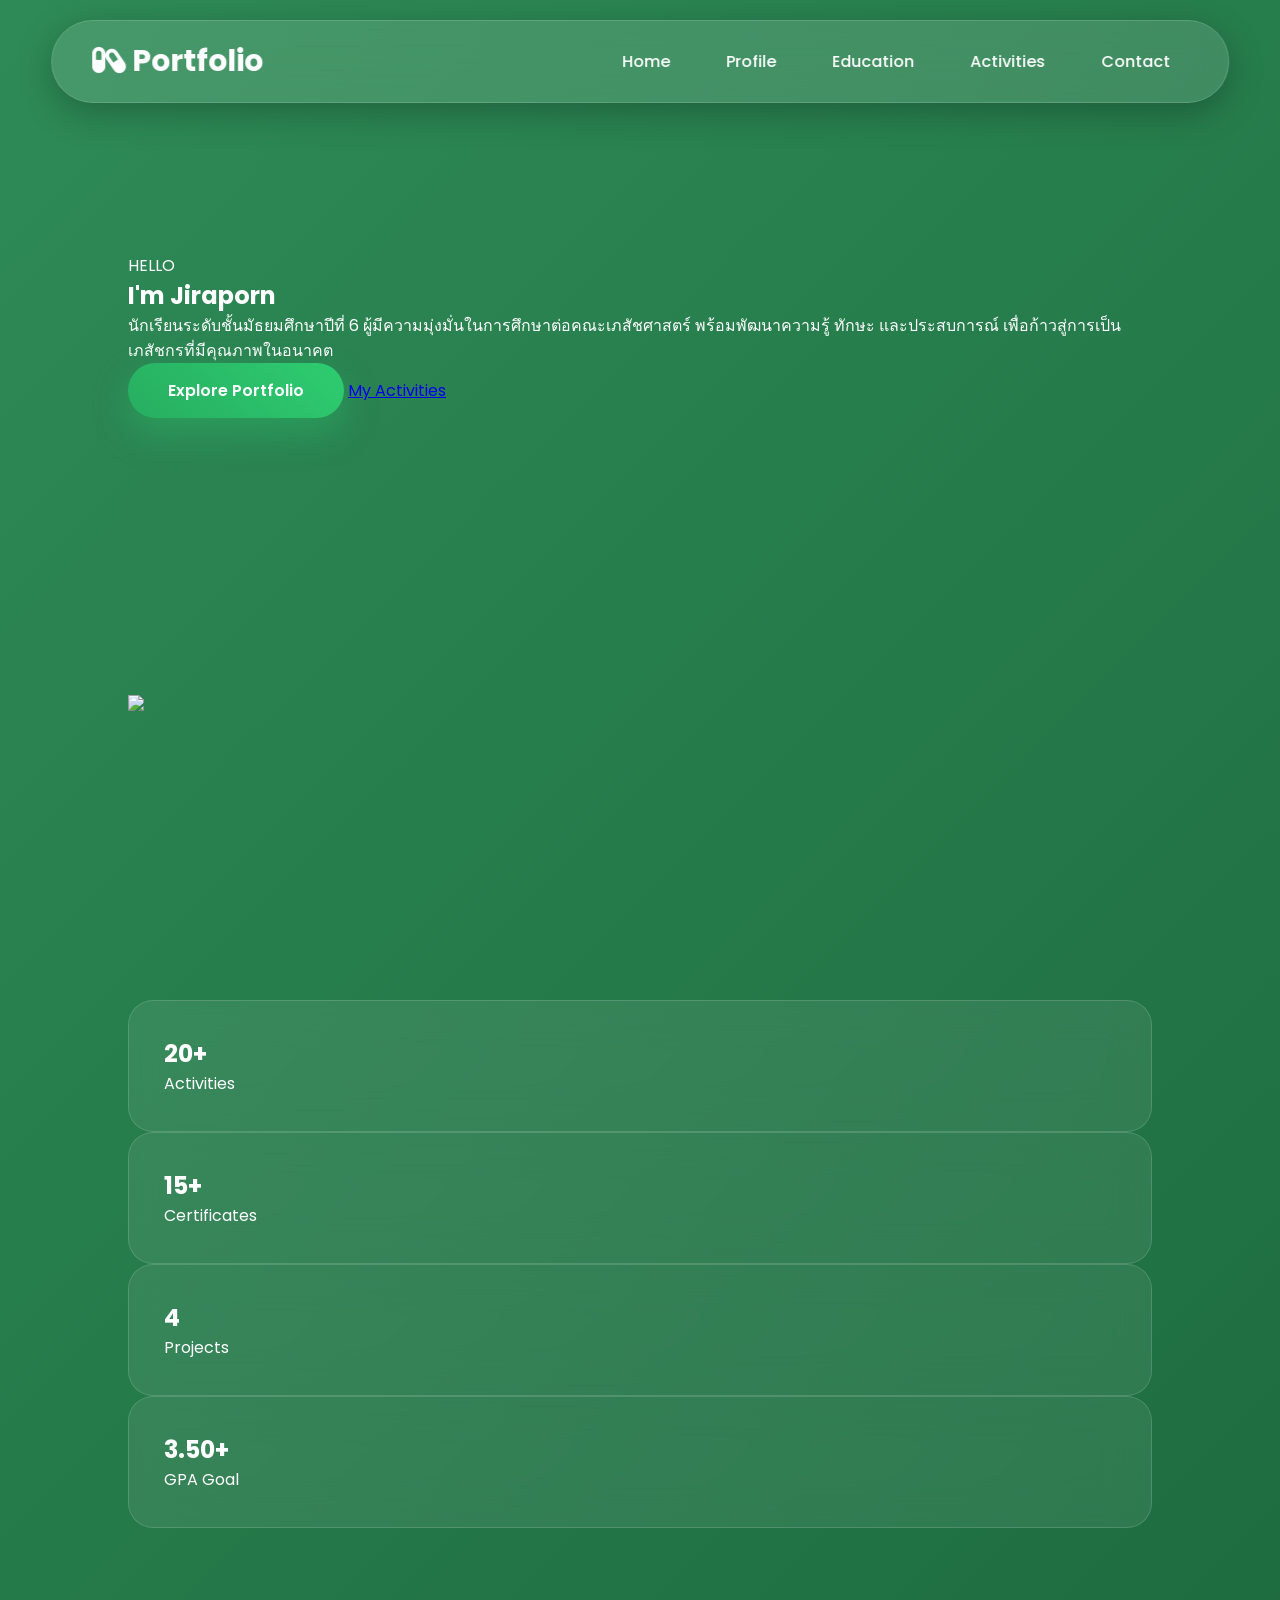
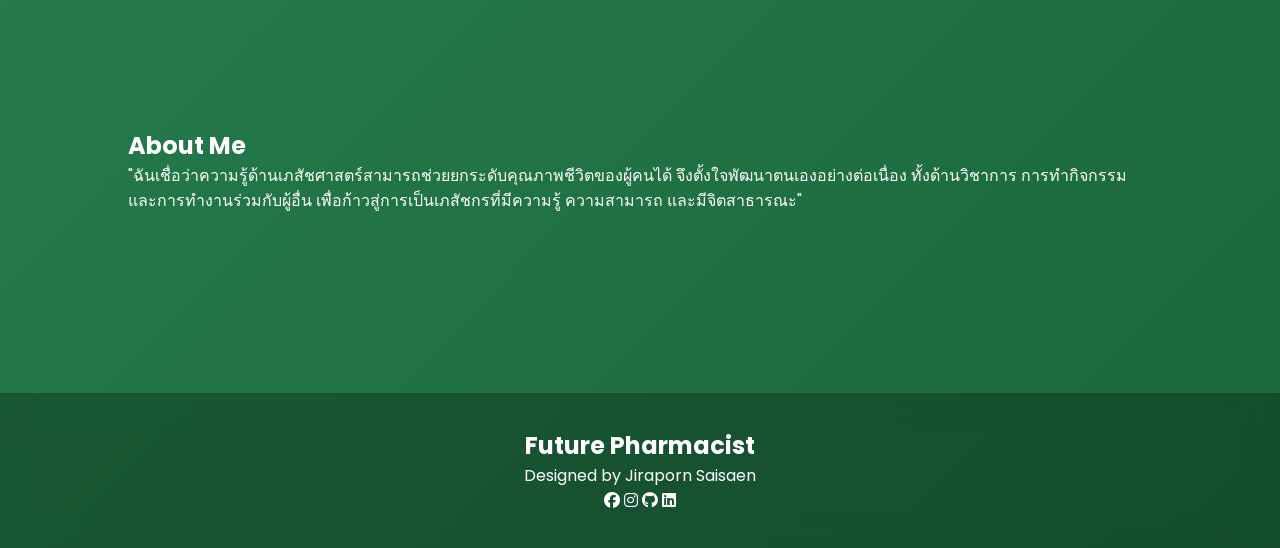
==== index.html @ 2ca47c6d "Update index.html" ====
<!DOCTYPE html>
<html lang="th">
<head>
    <meta charset="UTF-8">
    <meta name="viewport" content="width=device-width, initial-scale=1.0">

    <title>Portfolio | Jiraporn Saisaen</title>

    <!-- Font -->
    <link href="https://fonts.googleapis.com/css2?family=Poppins:wght@300;400;500;600;700;800&family=Prompt:wght@300;400;500;600&display=swap" rel="stylesheet">

    <!-- Icons -->
    <link href="https://cdnjs.cloudflare.com/ajax/libs/font-awesome/6.7.1/css/all.min.css" rel="stylesheet">

    <!-- AOS Animation -->
    <link href="https://unpkg.com/aos@2.3.4/dist/aos.css" rel="stylesheet">

    <!-- CSS -->
    <link rel="stylesheet" href="css/style.css">
    <link rel="stylesheet" href="css/animation.css">
</head>

<body>

<div id="particles"></div>

<!--================ NAVBAR ================-->

<nav>

    <div class="logo">
        <i class="fa-solid fa-capsules"></i>
        Portfolio
    </div>

    <ul>

        <li><a class="active" href="index.html">Home</a></li>

        <li><a href="profile.html">Profile</a></li>

        <li><a href="education.html">Education</a></li>

        <li><a href="activities.html">Activities</a></li>

        <li><a href="contact.html">Contact</a></li>

    </ul>

</nav>


<!--================ HERO ================-->

<section class="hero">

<div class="hero-left" data-aos="fade-right">

<div class="welcome">

HELLO

</div>

<h1>

I'm

<span>Jiraporn</span>

</h1>

<h2 id="typing"></h2>

<p>

นักเรียนระดับชั้นมัธยมศึกษาปีที่ 6

ผู้มีความมุ่งมั่นในการศึกษาต่อคณะเภสัชศาสตร์

พร้อมพัฒนาความรู้ ทักษะ และประสบการณ์

เพื่อก้าวสู่การเป็นเภสัชกรที่มีคุณภาพในอนาคต

</p>

<div class="buttons">

<a href="profile.html" class="btn">

Explore Portfolio

</a>

<a href="activities.html" class="btn-outline">

My Activities

</a>

</div>

</div>


<div class="hero-right" data-aos="zoom-in">

<div class="photo-ring">

<div class="photo">

<img src="img/profile.png">

</div>

</div>

</div>

</section>


<!--================ Statistics ================-->

<section class="stats">

<div class="card">

<h2>20+</h2>

<p>Activities</p>

</div>

<div class="card">

<h2>15+</h2>

<p>Certificates</p>

</div>

<div class="card">

<h2>4</h2>

<p>Projects</p>

</div>

<div class="card">

<h2>3.50+</h2>

<p>GPA Goal</p>

</div>

</section>


<!--================ ABOUT ================-->

<section class="about">

<h2 data-aos="fade-up">

About Me

</h2>

<div class="glass" data-aos="fade-up">

<p>

"ฉันเชื่อว่าความรู้ด้านเภสัชศาสตร์สามารถช่วยยกระดับคุณภาพชีวิตของผู้คนได้

จึงตั้งใจพัฒนาตนเองอย่างต่อเนื่อง ทั้งด้านวิชาการ การทำกิจกรรม

และการทำงานร่วมกับผู้อื่น เพื่อก้าวสู่การเป็นเภสัชกรที่มีความรู้

ความสามารถ และมีจิตสาธารณะ"

</p>

</div>

</section>


<!--================ FOOTER ================-->

<footer>

<h2>

Future Pharmacist

</h2>

<p>

Designed by Jiraporn Saisaen

</p>

<div class="social">

<i class="fab fa-facebook"></i>

<i class="fab fa-instagram"></i>

<i class="fab fa-github"></i>

<i class="fab fa-linkedin"></i>

</div>

</footer>


<script src="https://unpkg.com/aos@2.3.4/dist/aos.js"></script>

<script>

AOS.init();

</script>

<script src="js/script.js"></script>

</body>

</html>
---- css/style.css ----
/* ===================================================
   PORTFOLIO WEBSITE
   Theme : Emerald Green Luxury
   Author : ChatGPT
=================================================== */

/* ================= GOOGLE FONT ================= */

@import url('https://fonts.googleapis.com/css2?family=Poppins:wght@300;400;500;600;700;800&display=swap');

/* ================= RESET ================= */

*{
    margin:0;
    padding:0;
    box-sizing:border-box;
    font-family:'Poppins',sans-serif;
}

html{
    scroll-behavior:smooth;
}

body{
    background:linear-gradient(-45deg,#06281d,#0B3D2E,#145A32,#2E8B57);
    background-size:400% 400%;
    animation:bgMove 15s ease infinite;
    color:white;
    overflow-x:hidden;
    min-height:100vh;
}

@keyframes bgMove{

    0%{background-position:0% 50%;}

    50%{background-position:100% 50%;}

    100%{background-position:0% 50%;}

}

/* ================= NAVBAR ================= */

nav{

position:fixed;

top:20px;

left:50%;

transform:translateX(-50%);

width:92%;

max-width:1250px;

padding:18px 40px;

display:flex;

justify-content:space-between;

align-items:center;

background:rgba(255,255,255,.10);

backdrop-filter:blur(18px);

border-radius:60px;

border:1px solid rgba(255,255,255,.15);

box-shadow:0 10px 35px rgba(0,0,0,.25);

z-index:999;

transition:.4s;

}

.logo{

font-size:30px;

font-weight:700;

color:white;

}

.logo span{

color:#7DCEA0;

}

nav ul{

display:flex;

gap:20px;

}

nav ul li{

list-style:none;

}

nav ul li a{

text-decoration:none;

color:white;

padding:10px 18px;

border-radius:30px;

transition:.35s;

font-weight:500;

}

nav ul li a:hover{

background:#2ECC71;

}

/* ================= HERO ================= */

.hero{

display:flex;

justify-content:space-between;

align-items:center;

padding:150px 10% 80px;

gap:70px;

flex-wrap:wrap;

min-height:100vh;

}

.hero-text{

flex:1;

animation:slideLeft 1s ease;

}

.hero-text h4{

color:#7DCEA0;

letter-spacing:3px;

margin-bottom:15px;

}

.hero-text h1{

font-size:65px;

font-weight:800;

margin-bottom:15px;

}

.hero-text h2{

font-size:32px;

color:#A9DFBF;

margin-bottom:25px;

}

.hero-text p{

font-size:18px;

line-height:1.9;

margin-bottom:35px;

max-width:600px;

}

.hero-image{

flex:1;

display:flex;

justify-content:center;

animation:slideRight 1.2s ease;

}

.hero-image img{

width:400px;

height:400px;

object-fit:cover;

border-radius:50%;

border:8px solid rgba(255,255,255,.2);

box-shadow:

0 0 35px rgba(46,204,113,.35),

0 0 80px rgba(46,204,113,.25);

animation:float 4s ease-in-out infinite;

transition:.5s;

}

.hero-image img:hover{

transform:scale(1.05);

}

/* ================= BUTTON ================= */

.btn{

display:inline-block;

padding:15px 40px;

border-radius:50px;

background:linear-gradient(45deg,#27AE60,#2ECC71);

color:white;

text-decoration:none;

font-weight:600;

transition:.4s;

box-shadow:0 15px 35px rgba(46,204,113,.35);

}

.btn:hover{

transform:translateY(-5px);

}

/* ================= SECTION ================= */

section{

padding:100px 10%;

}

.title{

text-align:center;

font-size:42px;

margin-bottom:60px;

}

/* ================= CARD ================= */

.card{

background:rgba(255,255,255,.08);

backdrop-filter:blur(20px);

border:1px solid rgba(255,255,255,.15);

border-radius:25px;

padding:35px;

transition:.45s;

opacity:0;

transform:translateY(60px);

}

.card.show{

opacity:1;

transform:translateY(0);

}

.card:hover{

transform:translateY(-15px);

box-shadow:

0 20px 40px rgba(0,0,0,.3),

0 0 20px rgba(46,204,113,.25);

}

/* ================= GRID ================= */

.grid{

display:grid;

grid-template-columns:repeat(auto-fit,minmax(280px,1fr));

gap:35px;

}
/* ===================================================
   PROFILE PAGE
=================================================== */

.profile-container{

display:flex;

justify-content:center;

align-items:center;

gap:60px;

flex-wrap:wrap;

}

.profile-image{

flex:1;

display:flex;

justify-content:center;

}

.profile-image img{

width:320px;

height:420px;

object-fit:cover;

border-radius:25px;

border:6px solid rgba(255,255,255,.2);

box-shadow:

0 20px 45px rgba(0,0,0,.35),

0 0 30px rgba(46,204,113,.25);

transition:.5s;

}

.profile-image img:hover{

transform:scale(1.05) rotate(-2deg);

}

.profile-info{

flex:1;

min-width:320px;

}

.profile-info h2{

font-size:42px;

margin-bottom:25px;

color:#A9DFBF;

}

.profile-info p{

font-size:18px;

line-height:2;

margin-bottom:10px;

}


/* ===================================================
   EDUCATION
=================================================== */

.education-section{

padding-top:150px;

}

.timeline{

position:relative;

max-width:900px;

margin:auto;

padding-left:35px;

border-left:4px solid #2ECC71;

}

.timeline-item{

position:relative;

margin-bottom:50px;

}

.timeline-dot{

position:absolute;

left:-47px;

top:20px;

width:24px;

height:24px;

background:#2ECC71;

border-radius:50%;

border:5px solid white;

box-shadow:0 0 20px #2ECC71;

}

.timeline-content{

margin-left:20px;

}

.timeline-content h3{

color:#A9DFBF;

margin-bottom:15px;

font-size:26px;

}

.timeline-content p{

line-height:1.8;

margin-bottom:8px;

}


/* ===================================================
   ACTIVITY
=================================================== */

.gallery{

display:grid;

grid-template-columns:repeat(auto-fit,minmax(300px,1fr));

gap:35px;

}

.activity-card{

background:rgba(255,255,255,.08);

border-radius:25px;

overflow:hidden;

backdrop-filter:blur(20px);

border:1px solid rgba(255,255,255,.15);

transition:.45s;

}

.activity-card:hover{

transform:translateY(-15px);

box-shadow:

0 20px 45px rgba(0,0,0,.3),

0 0 25px rgba(46,204,113,.3);

}

.activity-card img{

width:100%;

height:230px;

object-fit:cover;

transition:.5s;

}

.activity-card:hover img{

transform:scale(1.08);

}

.activity-info{

padding:25px;

}

.activity-info h3{

color:#A9DFBF;

margin-bottom:15px;

}

.activity-info p{

line-height:1.8;

}


/* ===================================================
   CONTACT
=================================================== */

.contact-grid{

display:grid;

grid-template-columns:repeat(auto-fit,minmax(250px,1fr));

gap:35px;

}

.contact-card{

background:rgba(255,255,255,.08);

backdrop-filter:blur(20px);

padding:40px;

border-radius:25px;

text-align:center;

border:1px solid rgba(255,255,255,.15);

transition:.45s;

}

.contact-card:hover{

transform:translateY(-12px);

box-shadow:

0 20px 45px rgba(0,0,0,.35),

0 0 25px rgba(46,204,113,.25);

}

.contact-card i{

font-size:60px;

margin-bottom:20px;

color:#7DCEA0;

}

.contact-card h3{

margin-bottom:15px;

}

.contact-card p{

margin-bottom:15px;

}

.contact-card a{

display:inline-block;

padding:10px 22px;

background:#2ECC71;

border-radius:30px;

text-decoration:none;

color:white;

transition:.3s;

}

.contact-card a:hover{

background:#58D68D;

}


/* ===================================================
   FOOTER
=================================================== */

footer{

margin-top:80px;

padding:35px;

text-align:center;

background:rgba(0,0,0,.25);

backdrop-filter:blur(15px);

}

footer h3{

margin-bottom:10px;

color:#A9DFBF;

}


/* ===================================================
   ANIMATION
=================================================== */

@keyframes float{

0%{

transform:translateY(0);

}

50%{

transform:translateY(-15px);

}

100%{

transform:translateY(0);

}

}

@keyframes slideLeft{

from{

opacity:0;

transform:translateX(-80px);

}

to{

opacity:1;

transform:translateX(0);

}

}

@keyframes slideRight{

from{

opacity:0;

transform:translateX(80px);

}

to{

opacity:1;

transform:translateX(0);

}

}


/* ===================================================
   RESPONSIVE
=================================================== */

@media(max-width:900px){

nav{

padding:15px 20px;

}

nav ul{

gap:10px;

}

.hero{

flex-direction:column-reverse;

text-align:center;

}

.hero-text h1{

font-size:46px;

}

.hero-text h2{

font-size:26px;

}

.hero-image img{

width:280px;

height:280px;

}

.profile-container{

flex-direction:column;

text-align:center;

}

.profile-image img{

width:260px;

height:340px;

}

.title{

font-size:34px;

}

}

@media(max-width:600px){

nav{

flex-direction:column;

gap:15px;

padding:20px;

}

nav ul{

flex-wrap:wrap;

justify-content:center;

}

.hero{

padding-top:180px;

}

.hero-text h1{

font-size:36px;

}

.hero-text p{

font-size:16px;

}

.btn{

padding:13px 30px;

}

}
/*=========================
Back To Top
=========================*/

#topBtn{

position:fixed;

bottom:30px;

right:30px;

width:55px;

height:55px;

border:none;

border-radius:50%;

background:#2ECC71;

color:white;

font-size:22px;

cursor:pointer;

display:none;

box-shadow:0 10px 30px rgba(46,204,113,.4);

transition:.4s;

z-index:999;

}

#topBtn:hover{

transform:translateY(-5px);

background:#58D68D;

}
---- css/animation.css ----

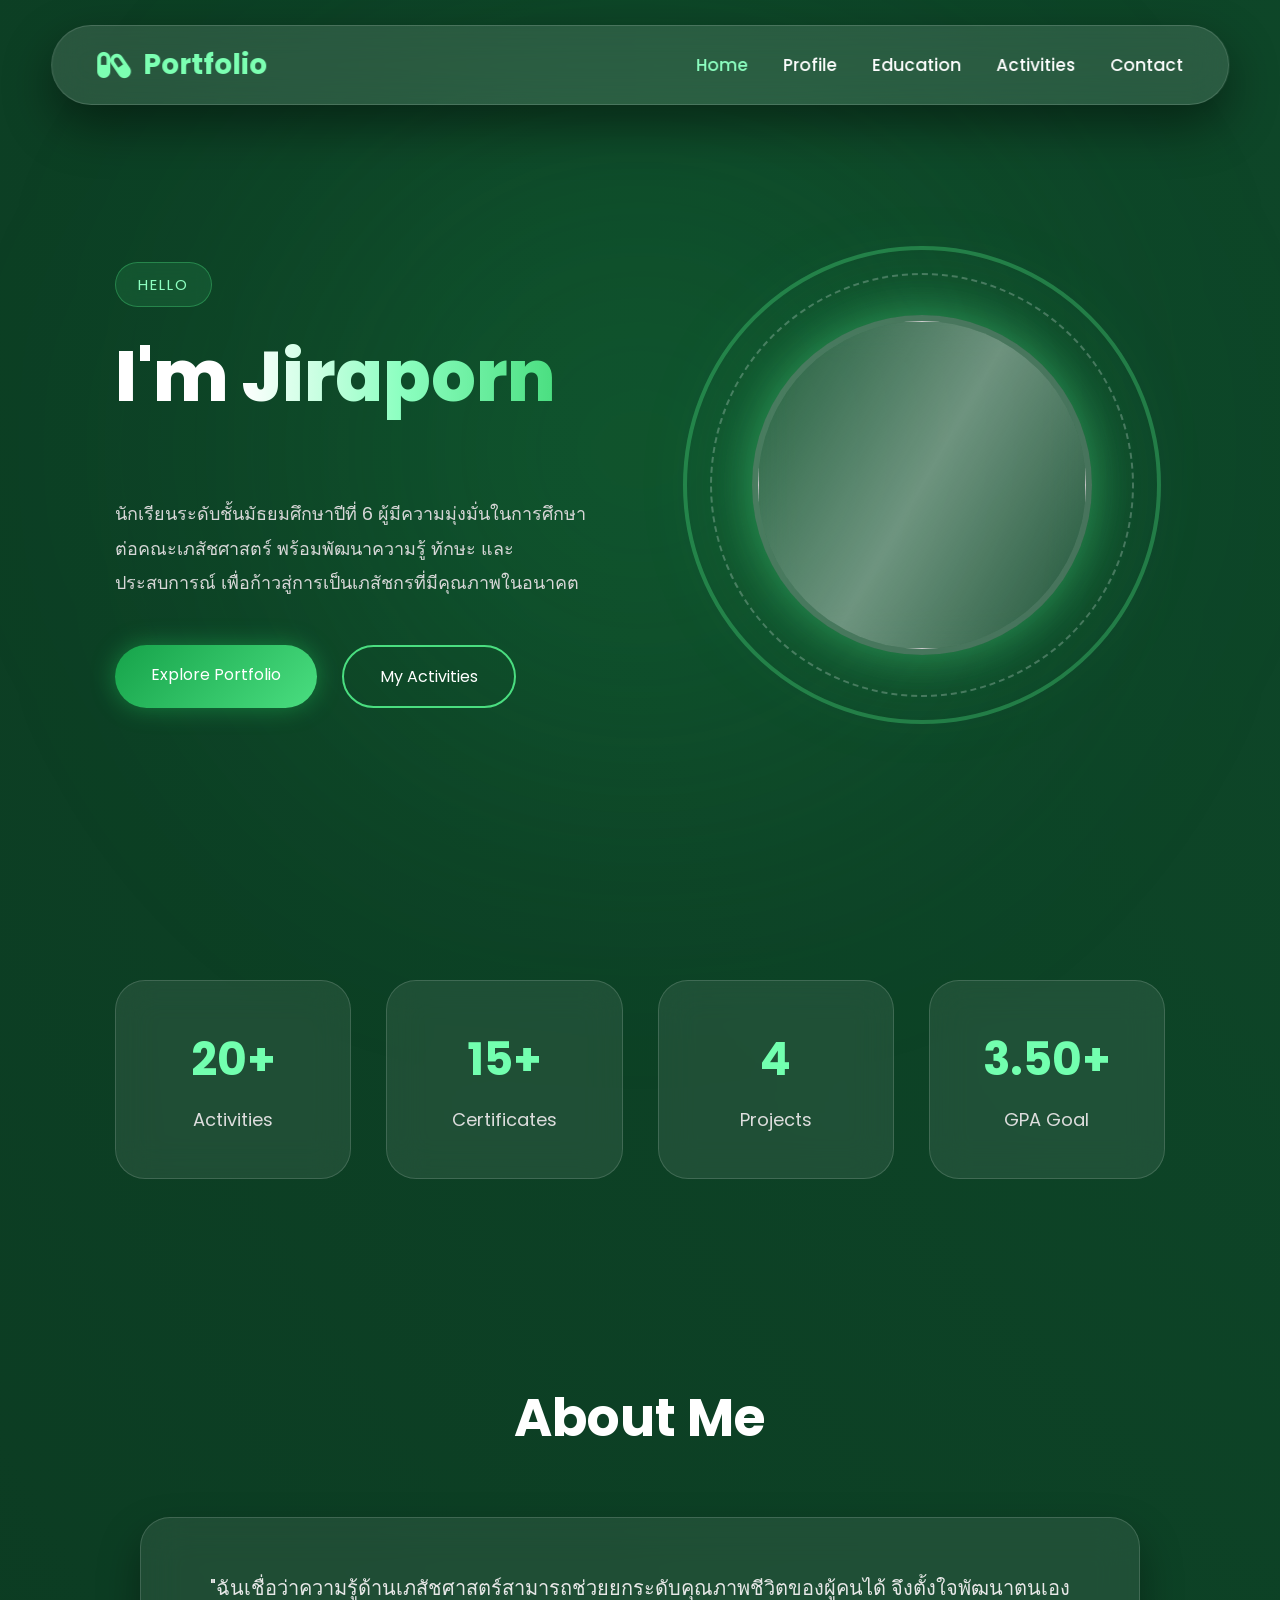
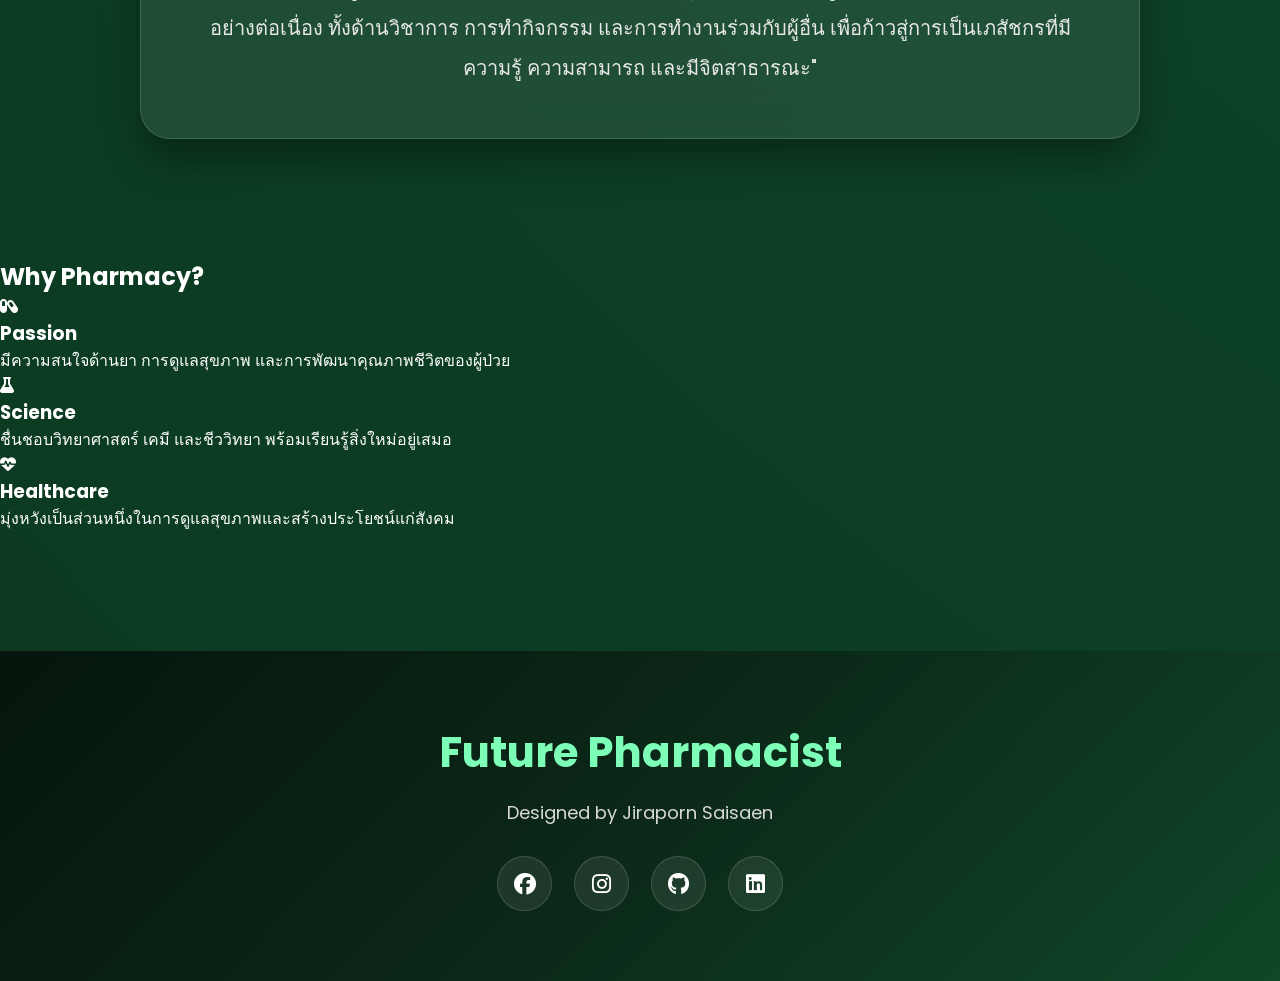
==== commit 659dce9f: "Update index.html" ====
--- a/index.html
+++ b/index.html
@@ -186,7 +186,55 @@
 </div>
 
 </section>
-
+<!--================ WHY PHARMACY ================-->
+
+<section class="pharmacy">
+
+    <h2 data-aos="fade-up">
+        Why Pharmacy?
+    </h2>
+
+    <div class="pharmacy-grid">
+
+        <div class="pharmacy-card" data-aos="fade-up">
+
+            <i class="fa-solid fa-capsules"></i>
+
+            <h3>Passion</h3>
+
+            <p>
+                มีความสนใจด้านยา การดูแลสุขภาพ และการพัฒนาคุณภาพชีวิตของผู้ป่วย
+            </p>
+
+        </div>
+
+        <div class="pharmacy-card" data-aos="fade-up" data-aos-delay="150">
+
+            <i class="fa-solid fa-flask"></i>
+
+            <h3>Science</h3>
+
+            <p>
+                ชื่นชอบวิทยาศาสตร์ เคมี และชีววิทยา พร้อมเรียนรู้สิ่งใหม่อยู่เสมอ
+            </p>
+
+        </div>
+
+        <div class="pharmacy-card" data-aos="fade-up" data-aos-delay="300">
+
+            <i class="fa-solid fa-heart-pulse"></i>
+
+            <h3>Healthcare</h3>
+
+            <p>
+                มุ่งหวังเป็นส่วนหนึ่งในการดูแลสุขภาพและสร้างประโยชน์แก่สังคม
+            </p>
+
+        </div>
+
+    </div>
+
+</section>
 
 <!--================ FOOTER ================-->
 
--- a/css/style.css
+++ b/css/style.css
@@ -1,937 +1,978 @@
-/* ===================================================
-   PORTFOLIO WEBSITE
-   Theme : Emerald Green Luxury
-   Author : ChatGPT
-=================================================== */
-
-/* ================= GOOGLE FONT ================= */
-
-@import url('https://fonts.googleapis.com/css2?family=Poppins:wght@300;400;500;600;700;800&display=swap');
-
-/* ================= RESET ================= */
+/* ==========================
+   FUTURE PHARMACIST PORTFOLIO
+   Author : Jiraporn Saisaen
+   ========================== */
+
+:root{
+
+    --primary:#16a34a;
+    --secondary:#22c55e;
+    --light:#4ade80;
+    --mint:#bbf7d0;
+
+    --dark:#04130b;
+    --dark2:#071b10;
+    --dark3:#0d2b18;
+
+    --white:#ffffff;
+    --glass:rgba(255,255,255,.08);
+    --border:rgba(255,255,255,.15);
+
+    --shadow:0 20px 50px rgba(0,0,0,.45);
+
+    --gradient:
+    linear-gradient(
+        135deg,
+        #0b3d21,
+        #16a34a,
+        #22c55e,
+        #4ade80
+    );
+
+}
+
+/* ==========================
+ RESET
+========================== */
 
 *{
+
     margin:0;
     padding:0;
     box-sizing:border-box;
+
+}
+
+html{
+
+    scroll-behavior:smooth;
+
+}
+
+body{
+
     font-family:'Poppins',sans-serif;
-}
-
-html{
-    scroll-behavior:smooth;
-}
-
-body{
-    background:linear-gradient(-45deg,#06281d,#0B3D2E,#145A32,#2E8B57);
-    background-size:400% 400%;
-    animation:bgMove 15s ease infinite;
+
+    background:
+    radial-gradient(circle at top,#0f4d2c,#04130b);
+
     color:white;
+
     overflow-x:hidden;
+
+}
+
+/* ==========================
+ Scrollbar
+========================== */
+
+::-webkit-scrollbar{
+
+    width:12px;
+
+}
+
+::-webkit-scrollbar-track{
+
+    background:#07120d;
+
+}
+
+::-webkit-scrollbar-thumb{
+
+    background:linear-gradient(
+    var(--primary),
+    var(--light));
+
+    border-radius:50px;
+
+}
+
+/* ==========================
+ Background Animation
+========================== */
+
+body::before{
+
+content:"";
+
+position:fixed;
+
+width:100%;
+
+height:100%;
+
+left:0;
+
+top:0;
+
+background:
+
+radial-gradient(
+circle,
+rgba(34,197,94,.18),
+transparent 70%);
+
+filter:blur(120px);
+
+animation:moveBackground 18s linear infinite;
+
+z-index:-5;
+
+}
+
+@keyframes moveBackground{
+
+0%{
+
+transform:translate(-10%,-10%);
+
+}
+
+50%{
+
+transform:translate(12%,8%);
+
+}
+
+100%{
+
+transform:translate(-10%,-10%);
+
+}
+
+}
+
+/* ==========================
+ Navbar
+========================== */
+
+nav{
+
+position:fixed;
+
+top:25px;
+
+left:50%;
+
+transform:translateX(-50%);
+
+width:92%;
+
+padding:18px 45px;
+
+display:flex;
+
+justify-content:space-between;
+
+align-items:center;
+
+background:rgba(255,255,255,.08);
+
+backdrop-filter:blur(18px);
+
+border:1px solid rgba(255,255,255,.15);
+
+border-radius:60px;
+
+z-index:999;
+
+box-shadow:var(--shadow);
+
+}
+
+.logo{
+
+font-size:28px;
+
+font-weight:700;
+
+color:#7CFFB2;
+
+display:flex;
+
+align-items:center;
+
+gap:12px;
+
+}
+
+.logo i{
+
+font-size:30px;
+
+animation:pulse 3s infinite;
+
+}
+
+nav ul{
+
+display:flex;
+
+list-style:none;
+
+gap:35px;
+
+}
+
+nav ul li a{
+
+color:white;
+
+text-decoration:none;
+
+font-size:17px;
+
+font-weight:500;
+
+transition:.35s;
+
+position:relative;
+
+}
+
+nav ul li a:hover{
+
+color:#72ffaf;
+
+}
+
+nav ul li a::after{
+
+content:"";
+
+position:absolute;
+
+bottom:-8px;
+
+left:0;
+
+height:3px;
+
+width:0;
+
+background:#55ff9a;
+
+transition:.4s;
+
+border-radius:20px;
+
+}
+
+nav ul li a:hover::after{
+
+width:100%;
+
+}
+
+.active{
+
+color:#8dffc1 !important;
+
+}
+/*=========================================
+    HERO SECTION
+=========================================*/
+
+.hero{
+
     min-height:100vh;
-}
-
-@keyframes bgMove{
-
-    0%{background-position:0% 50%;}
-
-    50%{background-position:100% 50%;}
-
-    100%{background-position:0% 50%;}
-
-}
-
-/* ================= NAVBAR ================= */
+
+    display:flex;
+
+    justify-content:space-between;
+
+    align-items:center;
+
+    padding:170px 9% 100px;
+
+    gap:80px;
+
+}
+
+/*---------------- LEFT ----------------*/
+
+.hero-left{
+
+    flex:1;
+
+}
+
+.welcome{
+
+    display:inline-block;
+
+    padding:10px 22px;
+
+    background:rgba(74,222,128,.12);
+
+    border:1px solid rgba(74,222,128,.35);
+
+    border-radius:50px;
+
+    color:#8dffc1;
+
+    font-size:15px;
+
+    letter-spacing:2px;
+
+    margin-bottom:30px;
+
+    backdrop-filter:blur(10px);
+
+}
+
+.hero-left h1{
+
+    font-size:70px;
+
+    line-height:1.15;
+
+    margin-bottom:10px;
+
+    font-weight:800;
+
+}
+
+.hero-left h1 span{
+
+    background:linear-gradient(
+        90deg,
+        #ffffff,
+        #8dffc1,
+        #4ade80
+    );
+
+    -webkit-background-clip:text;
+    -webkit-text-fill-color:transparent;
+
+}
+
+.hero-left h2{
+
+    color:#72ffaf;
+
+    font-size:32px;
+
+    height:45px;
+
+    margin-bottom:25px;
+
+}
+
+.hero-left p{
+
+    font-size:18px;
+
+    color:#d7d7d7;
+
+    line-height:1.9;
+
+    max-width:650px;
+
+}
+
+/*---------------- BUTTON ----------------*/
+
+.buttons{
+
+    margin-top:45px;
+
+    display:flex;
+
+    gap:25px;
+
+    flex-wrap:wrap;
+
+}
+
+.btn{
+
+    padding:17px 36px;
+
+    text-decoration:none;
+
+    color:white;
+
+    border-radius:50px;
+
+    background:linear-gradient(
+        135deg,
+        #16a34a,
+        #4ade80
+    );
+
+    transition:.35s;
+
+    box-shadow:
+    0 0 25px rgba(34,197,94,.45);
+
+}
+
+.btn:hover{
+
+    transform:translateY(-6px);
+
+    box-shadow:
+    0 0 45px rgba(74,222,128,.75);
+
+}
+
+.btn-outline{
+
+    padding:17px 36px;
+
+    text-decoration:none;
+
+    color:white;
+
+    border:2px solid #4ade80;
+
+    border-radius:50px;
+
+    transition:.35s;
+
+}
+
+.btn-outline:hover{
+
+    background:#16a34a;
+
+    box-shadow:
+    0 0 35px rgba(34,197,94,.55);
+
+}
+
+/*---------------- RIGHT ----------------*/
+
+.hero-right{
+
+    flex:1;
+
+    display:flex;
+
+    justify-content:center;
+
+    align-items:center;
+
+}
+.photo-ring{
+
+    width:470px;
+
+    height:470px;
+
+    border-radius:50%;
+
+    display:flex;
+
+    justify-content:center;
+
+    align-items:center;
+
+    position:relative;
+
+}
+
+/* วงนอก */
+
+.photo-ring::before{
+
+content:"";
+
+position:absolute;
+
+width:100%;
+
+height:100%;
+
+border-radius:50%;
+
+border:4px solid rgba(74,222,128,.35);
+
+animation:rotateRing 16s linear infinite;
+
+}
+
+/* วงกลาง */
+
+.photo-ring::after{
+
+content:"";
+
+position:absolute;
+
+width:420px;
+
+height:420px;
+
+border-radius:50%;
+
+border:2px dashed rgba(255,255,255,.25);
+
+animation:rotateReverse 10s linear infinite;
+
+}
+
+.photo{
+
+width:340px;
+
+height:340px;
+
+border-radius:50%;
+
+overflow:hidden;
+
+background:rgba(255,255,255,.08);
+
+backdrop-filter:blur(20px);
+
+border:6px solid rgba(255,255,255,.18);
+
+box-shadow:
+
+0 0 45px rgba(74,222,128,.45),
+
+0 0 120px rgba(74,222,128,.20);
+
+z-index:10;
+
+}
+
+.photo img{
+
+width:100%;
+
+height:100%;
+
+object-fit:cover;
+
+}
+.photo::before{
+
+content:"";
+
+position:absolute;
+
+width:100%;
+
+height:100%;
+
+background:
+
+linear-gradient(
+
+120deg,
+
+transparent,
+
+rgba(255,255,255,.35),
+
+transparent
+
+);
+
+animation:shine 5s infinite;
+
+}
+
+/*=========================================
+Statistics
+=========================================*/
+
+.stats{
+
+display:grid;
+
+grid-template-columns:repeat(4,1fr);
+
+gap:35px;
+
+padding:80px 9%;
+
+}
+
+.card{
+
+background:rgba(255,255,255,.08);
+
+border:1px solid rgba(255,255,255,.15);
+
+backdrop-filter:blur(18px);
+
+padding:45px;
+
+border-radius:30px;
+
+text-align:center;
+
+transition:.45s;
+
+cursor:pointer;
+
+}
+
+.card:hover{
+
+transform:
+
+translateY(-15px)
+
+scale(1.04);
+
+box-shadow:
+
+0 0 45px rgba(74,222,128,.4);
+
+}
+
+.card h2{
+
+font-size:45px;
+
+color:#72ffaf;
+
+margin-bottom:12px;
+
+}
+
+.card p{
+
+font-size:18px;
+
+color:#ddd;
+
+}
+/*=========================================
+ABOUT SECTION
+=========================================*/
+
+.about{
+
+    padding:120px 9%;
+
+}
+
+.about h2{
+
+    text-align:center;
+
+    font-size:52px;
+
+    margin-bottom:60px;
+
+    font-weight:700;
+
+    color:#ffffff;
+
+}
+
+.glass{
+
+    max-width:1000px;
+
+    margin:auto;
+
+    padding:50px;
+
+    border-radius:30px;
+
+    background:rgba(255,255,255,.08);
+
+    backdrop-filter:blur(20px);
+
+    border:1px solid rgba(255,255,255,.15);
+
+    box-shadow:0 20px 40px rgba(0,0,0,.35);
+
+    transition:.4s;
+
+}
+
+.glass:hover{
+
+    transform:translateY(-8px);
+
+    box-shadow:0 0 40px rgba(74,222,128,.35);
+
+}
+
+.glass p{
+
+    font-size:20px;
+
+    line-height:2;
+
+    color:#e8e8e8;
+
+    text-align:center;
+
+}
+
+/*=========================================
+FOOTER
+=========================================*/
+
+footer{
+
+    margin-top:120px;
+
+    padding:70px 9%;
+
+    background:linear-gradient(
+
+    135deg,
+
+    #06150d,
+
+    #0b2818,
+
+    #0f4728
+
+    );
+
+    text-align:center;
+
+}
+
+footer h2{
+
+    font-size:42px;
+
+    margin-bottom:15px;
+
+    color:#7dffb7;
+
+}
+
+footer p{
+
+    color:#d8d8d8;
+
+    margin-bottom:30px;
+
+    font-size:18px;
+
+}
+
+.social{
+
+    display:flex;
+
+    justify-content:center;
+
+    gap:22px;
+
+}
+
+.social i{
+
+    width:55px;
+
+    height:55px;
+
+    display:flex;
+
+    justify-content:center;
+
+    align-items:center;
+
+    border-radius:50%;
+
+    background:rgba(255,255,255,.08);
+
+    border:1px solid rgba(255,255,255,.15);
+
+    font-size:22px;
+
+    cursor:pointer;
+
+    transition:.35s;
+
+}
+
+.social i:hover{
+
+    transform:translateY(-8px);
+
+    background:#16a34a;
+
+    box-shadow:0 0 30px rgba(74,222,128,.6);
+
+}
+
+/*=========================================
+ANIMATIONS
+=========================================*/
+
+@keyframes rotateRing{
+
+    from{
+
+        transform:rotate(0deg);
+
+    }
+
+    to{
+
+        transform:rotate(360deg);
+
+    }
+
+}
+
+@keyframes rotateReverse{
+
+    from{
+
+        transform:rotate(360deg);
+
+    }
+
+    to{
+
+        transform:rotate(0deg);
+
+    }
+
+}
+
+@keyframes pulse{
+
+    0%{
+
+        transform:scale(1);
+
+    }
+
+    50%{
+
+        transform:scale(1.15);
+
+    }
+
+    100%{
+
+        transform:scale(1);
+
+    }
+
+}
+
+@keyframes shine{
+
+    0%{
+
+        transform:translateX(-120%);
+
+    }
+
+    100%{
+
+        transform:translateX(220%);
+
+    }
+
+}
+/*=========================================
+RESPONSIVE
+=========================================*/
+
+@media(max-width:1100px){
+
+.hero{
+
+    flex-direction:column-reverse;
+
+    text-align:center;
+
+}
+
+.hero-left p{
+
+    margin:auto;
+
+}
+
+.buttons{
+
+    justify-content:center;
+
+}
+
+.stats{
+
+    grid-template-columns:repeat(2,1fr);
+
+}
+
+}
+
+@media(max-width:768px){
 
 nav{
 
-position:fixed;
-
-top:20px;
-
-left:50%;
-
-transform:translateX(-50%);
-
-width:92%;
-
-max-width:1250px;
-
-padding:18px 40px;
-
-display:flex;
-
-justify-content:space-between;
-
-align-items:center;
-
-background:rgba(255,255,255,.10);
-
-backdrop-filter:blur(18px);
-
-border-radius:60px;
-
-border:1px solid rgba(255,255,255,.15);
-
-box-shadow:0 10px 35px rgba(0,0,0,.25);
-
-z-index:999;
-
-transition:.4s;
-
-}
-
-.logo{
-
-font-size:30px;
-
-font-weight:700;
-
-color:white;
-
-}
-
-.logo span{
-
-color:#7DCEA0;
+    padding:15px 20px;
 
 }
 
 nav ul{
 
-display:flex;
-
-gap:20px;
-
-}
-
-nav ul li{
-
-list-style:none;
+    gap:18px;
 
 }
 
 nav ul li a{
 
-text-decoration:none;
-
-color:white;
-
-padding:10px 18px;
-
-border-radius:30px;
-
-transition:.35s;
-
-font-weight:500;
-
-}
-
-nav ul li a:hover{
-
-background:#2ECC71;
-
-}
-
-/* ================= HERO ================= */
-
-.hero{
-
-display:flex;
-
-justify-content:space-between;
-
-align-items:center;
-
-padding:150px 10% 80px;
-
-gap:70px;
-
-flex-wrap:wrap;
-
-min-height:100vh;
-
-}
-
-.hero-text{
-
-flex:1;
-
-animation:slideLeft 1s ease;
-
-}
-
-.hero-text h4{
-
-color:#7DCEA0;
-
-letter-spacing:3px;
-
-margin-bottom:15px;
-
-}
-
-.hero-text h1{
-
-font-size:65px;
-
-font-weight:800;
-
-margin-bottom:15px;
-
-}
-
-.hero-text h2{
-
-font-size:32px;
-
-color:#A9DFBF;
-
-margin-bottom:25px;
-
-}
-
-.hero-text p{
-
-font-size:18px;
-
-line-height:1.9;
-
-margin-bottom:35px;
-
-max-width:600px;
-
-}
-
-.hero-image{
-
-flex:1;
-
-display:flex;
-
-justify-content:center;
-
-animation:slideRight 1.2s ease;
-
-}
-
-.hero-image img{
-
-width:400px;
-
-height:400px;
-
-object-fit:cover;
-
-border-radius:50%;
-
-border:8px solid rgba(255,255,255,.2);
-
-box-shadow:
-
-0 0 35px rgba(46,204,113,.35),
-
-0 0 80px rgba(46,204,113,.25);
-
-animation:float 4s ease-in-out infinite;
-
-transition:.5s;
-
-}
-
-.hero-image img:hover{
-
-transform:scale(1.05);
-
-}
-
-/* ================= BUTTON ================= */
-
-.btn{
-
-display:inline-block;
-
-padding:15px 40px;
-
-border-radius:50px;
-
-background:linear-gradient(45deg,#27AE60,#2ECC71);
-
-color:white;
-
-text-decoration:none;
-
-font-weight:600;
-
-transition:.4s;
-
-box-shadow:0 15px 35px rgba(46,204,113,.35);
-
-}
-
-.btn:hover{
-
-transform:translateY(-5px);
-
-}
-
-/* ================= SECTION ================= */
-
-section{
-
-padding:100px 10%;
-
-}
-
-.title{
-
-text-align:center;
-
-font-size:42px;
-
-margin-bottom:60px;
-
-}
-
-/* ================= CARD ================= */
-
-.card{
-
-background:rgba(255,255,255,.08);
-
-backdrop-filter:blur(20px);
-
-border:1px solid rgba(255,255,255,.15);
-
-border-radius:25px;
-
-padding:35px;
-
-transition:.45s;
-
-opacity:0;
-
-transform:translateY(60px);
-
-}
-
-.card.show{
-
-opacity:1;
-
-transform:translateY(0);
-
-}
-
-.card:hover{
-
-transform:translateY(-15px);
-
-box-shadow:
-
-0 20px 40px rgba(0,0,0,.3),
-
-0 0 20px rgba(46,204,113,.25);
-
-}
-
-/* ================= GRID ================= */
-
-.grid{
-
-display:grid;
-
-grid-template-columns:repeat(auto-fit,minmax(280px,1fr));
-
-gap:35px;
-
-}
-/* ===================================================
-   PROFILE PAGE
-=================================================== */
-
-.profile-container{
-
-display:flex;
-
-justify-content:center;
-
-align-items:center;
-
-gap:60px;
-
-flex-wrap:wrap;
-
-}
-
-.profile-image{
-
-flex:1;
-
-display:flex;
-
-justify-content:center;
-
-}
-
-.profile-image img{
-
-width:320px;
-
-height:420px;
-
-object-fit:cover;
-
-border-radius:25px;
-
-border:6px solid rgba(255,255,255,.2);
-
-box-shadow:
-
-0 20px 45px rgba(0,0,0,.35),
-
-0 0 30px rgba(46,204,113,.25);
-
-transition:.5s;
-
-}
-
-.profile-image img:hover{
-
-transform:scale(1.05) rotate(-2deg);
-
-}
-
-.profile-info{
-
-flex:1;
-
-min-width:320px;
-
-}
-
-.profile-info h2{
-
-font-size:42px;
-
-margin-bottom:25px;
-
-color:#A9DFBF;
-
-}
-
-.profile-info p{
-
-font-size:18px;
-
-line-height:2;
-
-margin-bottom:10px;
-
-}
-
-
-/* ===================================================
-   EDUCATION
-=================================================== */
-
-.education-section{
-
-padding-top:150px;
-
-}
-
-.timeline{
-
-position:relative;
-
-max-width:900px;
-
-margin:auto;
-
-padding-left:35px;
-
-border-left:4px solid #2ECC71;
-
-}
-
-.timeline-item{
-
-position:relative;
-
-margin-bottom:50px;
-
-}
-
-.timeline-dot{
-
-position:absolute;
-
-left:-47px;
-
-top:20px;
-
-width:24px;
-
-height:24px;
-
-background:#2ECC71;
-
-border-radius:50%;
-
-border:5px solid white;
-
-box-shadow:0 0 20px #2ECC71;
-
-}
-
-.timeline-content{
-
-margin-left:20px;
-
-}
-
-.timeline-content h3{
-
-color:#A9DFBF;
-
-margin-bottom:15px;
-
-font-size:26px;
-
-}
-
-.timeline-content p{
-
-line-height:1.8;
-
-margin-bottom:8px;
-
-}
-
-
-/* ===================================================
-   ACTIVITY
-=================================================== */
-
-.gallery{
-
-display:grid;
-
-grid-template-columns:repeat(auto-fit,minmax(300px,1fr));
-
-gap:35px;
-
-}
-
-.activity-card{
-
-background:rgba(255,255,255,.08);
-
-border-radius:25px;
-
-overflow:hidden;
-
-backdrop-filter:blur(20px);
-
-border:1px solid rgba(255,255,255,.15);
-
-transition:.45s;
-
-}
-
-.activity-card:hover{
-
-transform:translateY(-15px);
-
-box-shadow:
-
-0 20px 45px rgba(0,0,0,.3),
-
-0 0 25px rgba(46,204,113,.3);
-
-}
-
-.activity-card img{
-
-width:100%;
-
-height:230px;
-
-object-fit:cover;
-
-transition:.5s;
-
-}
-
-.activity-card:hover img{
-
-transform:scale(1.08);
-
-}
-
-.activity-info{
-
-padding:25px;
-
-}
-
-.activity-info h3{
-
-color:#A9DFBF;
-
-margin-bottom:15px;
-
-}
-
-.activity-info p{
-
-line-height:1.8;
-
-}
-
-
-/* ===================================================
-   CONTACT
-=================================================== */
-
-.contact-grid{
-
-display:grid;
-
-grid-template-columns:repeat(auto-fit,minmax(250px,1fr));
-
-gap:35px;
-
-}
-
-.contact-card{
-
-background:rgba(255,255,255,.08);
-
-backdrop-filter:blur(20px);
-
-padding:40px;
-
-border-radius:25px;
-
-text-align:center;
-
-border:1px solid rgba(255,255,255,.15);
-
-transition:.45s;
-
-}
-
-.contact-card:hover{
-
-transform:translateY(-12px);
-
-box-shadow:
-
-0 20px 45px rgba(0,0,0,.35),
-
-0 0 25px rgba(46,204,113,.25);
-
-}
-
-.contact-card i{
-
-font-size:60px;
-
-margin-bottom:20px;
-
-color:#7DCEA0;
-
-}
-
-.contact-card h3{
-
-margin-bottom:15px;
-
-}
-
-.contact-card p{
-
-margin-bottom:15px;
-
-}
-
-.contact-card a{
-
-display:inline-block;
-
-padding:10px 22px;
-
-background:#2ECC71;
-
-border-radius:30px;
-
-text-decoration:none;
-
-color:white;
-
-transition:.3s;
-
-}
-
-.contact-card a:hover{
-
-background:#58D68D;
-
-}
-
-
-/* ===================================================
-   FOOTER
-=================================================== */
-
-footer{
-
-margin-top:80px;
-
-padding:35px;
-
-text-align:center;
-
-background:rgba(0,0,0,.25);
-
-backdrop-filter:blur(15px);
-
-}
-
-footer h3{
-
-margin-bottom:10px;
-
-color:#A9DFBF;
-
-}
-
-
-/* ===================================================
-   ANIMATION
-=================================================== */
-
-@keyframes float{
-
-0%{
-
-transform:translateY(0);
-
-}
-
-50%{
-
-transform:translateY(-15px);
-
-}
-
-100%{
-
-transform:translateY(0);
-
-}
-
-}
-
-@keyframes slideLeft{
-
-from{
-
-opacity:0;
-
-transform:translateX(-80px);
-
-}
-
-to{
-
-opacity:1;
-
-transform:translateX(0);
-
-}
-
-}
-
-@keyframes slideRight{
-
-from{
-
-opacity:0;
-
-transform:translateX(80px);
-
-}
-
-to{
-
-opacity:1;
-
-transform:translateX(0);
-
-}
-
-}
-
-
-/* ===================================================
-   RESPONSIVE
-=================================================== */
-
-@media(max-width:900px){
-
-nav{
-
-padding:15px 20px;
-
-}
-
-nav ul{
-
-gap:10px;
-
-}
-
-.hero{
-
-flex-direction:column-reverse;
-
-text-align:center;
-
-}
-
-.hero-text h1{
-
-font-size:46px;
-
-}
-
-.hero-text h2{
-
-font-size:26px;
-
-}
-
-.hero-image img{
-
-width:280px;
-
-height:280px;
-
-}
-
-.profile-container{
-
-flex-direction:column;
-
-text-align:center;
-
-}
-
-.profile-image img{
-
-width:260px;
-
-height:340px;
-
-}
-
-.title{
-
-font-size:34px;
-
-}
-
-}
-
-@media(max-width:600px){
-
-nav{
-
-flex-direction:column;
-
-gap:15px;
-
-padding:20px;
-
-}
-
-nav ul{
-
-flex-wrap:wrap;
-
-justify-content:center;
-
-}
-
-.hero{
-
-padding-top:180px;
-
-}
-
-.hero-text h1{
-
-font-size:36px;
-
-}
-
-.hero-text p{
-
-font-size:16px;
-
-}
-
-.btn{
-
-padding:13px 30px;
-
-}
-
-}
-/*=========================
-Back To Top
-=========================*/
-
-#topBtn{
-
-position:fixed;
-
-bottom:30px;
-
-right:30px;
-
-width:55px;
-
-height:55px;
-
-border:none;
-
-border-radius:50%;
-
-background:#2ECC71;
-
-color:white;
-
-font-size:22px;
-
-cursor:pointer;
-
-display:none;
-
-box-shadow:0 10px 30px rgba(46,204,113,.4);
-
-transition:.4s;
-
-z-index:999;
-
-}
-
-#topBtn:hover{
-
-transform:translateY(-5px);
-
-background:#58D68D;
-
-}
+    font-size:14px;
+
+}
+
+.hero-left h1{
+
+    font-size:52px;
+
+}
+
+.hero-left h2{
+
+    font-size:26px;
+
+}
+
+.photo-ring{
+
+    width:330px;
+
+    height:330px;
+
+}
+
+.photo{
+
+    width:240px;
+
+    height:240px;
+
+}
+
+.stats{
+
+    grid-template-columns:1fr;
+
+}
+
+.about h2{
+
+    font-size:38px;
+
+}
+
+.glass{
+
+    padding:35px;
+
+}
+
+}
--- a/css/animation.css
+++ b/css/animation.css
@@ -1 +1,164 @@
+/*=====================================
+Fade Animation
+=====================================*/
 
+.hero-left,
+.hero-right,
+.card,
+.glass{
+
+opacity:0;
+
+transform:translateY(50px);
+
+transition:1s;
+
+}
+
+.show{
+
+opacity:1;
+
+transform:translateY(0);
+
+}
+
+
+
+/*=====================================
+Floating Animation
+=====================================*/
+
+.photo-ring{
+
+animation:floating 5s ease-in-out infinite;
+
+}
+
+@keyframes floating{
+
+0%{
+
+transform:translateY(0px);
+
+}
+
+50%{
+
+transform:translateY(-18px);
+
+}
+
+100%{
+
+transform:translateY(0px);
+
+}
+
+}
+
+
+
+/*=====================================
+Glow
+=====================================*/
+
+.photo{
+
+animation:glow 4s infinite alternate;
+
+}
+
+@keyframes glow{
+
+from{
+
+box-shadow:
+
+0 0 20px #22c55e,
+
+0 0 50px rgba(34,197,94,.3);
+
+}
+
+to{
+
+box-shadow:
+
+0 0 45px #4ade80,
+
+0 0 100px rgba(74,222,128,.6);
+
+}
+
+}
+
+
+
+/*=====================================
+Gradient Background
+=====================================*/
+
+body{
+
+background-size:400% 400%;
+
+animation:gradientMove 15s ease infinite;
+
+}
+
+@keyframes gradientMove{
+
+0%{
+
+background-position:0% 50%;
+
+}
+
+50%{
+
+background-position:100% 50%;
+
+}
+
+100%{
+
+background-position:0% 50%;
+
+}
+
+}
+
+
+
+/*=====================================
+Button Pulse
+=====================================*/
+
+.btn{
+
+animation:pulseButton 2s infinite;
+
+}
+
+@keyframes pulseButton{
+
+0%{
+
+transform:scale(1);
+
+}
+
+50%{
+
+transform:scale(1.05);
+
+}
+
+100%{
+
+transform:scale(1);
+
+}
+
+}
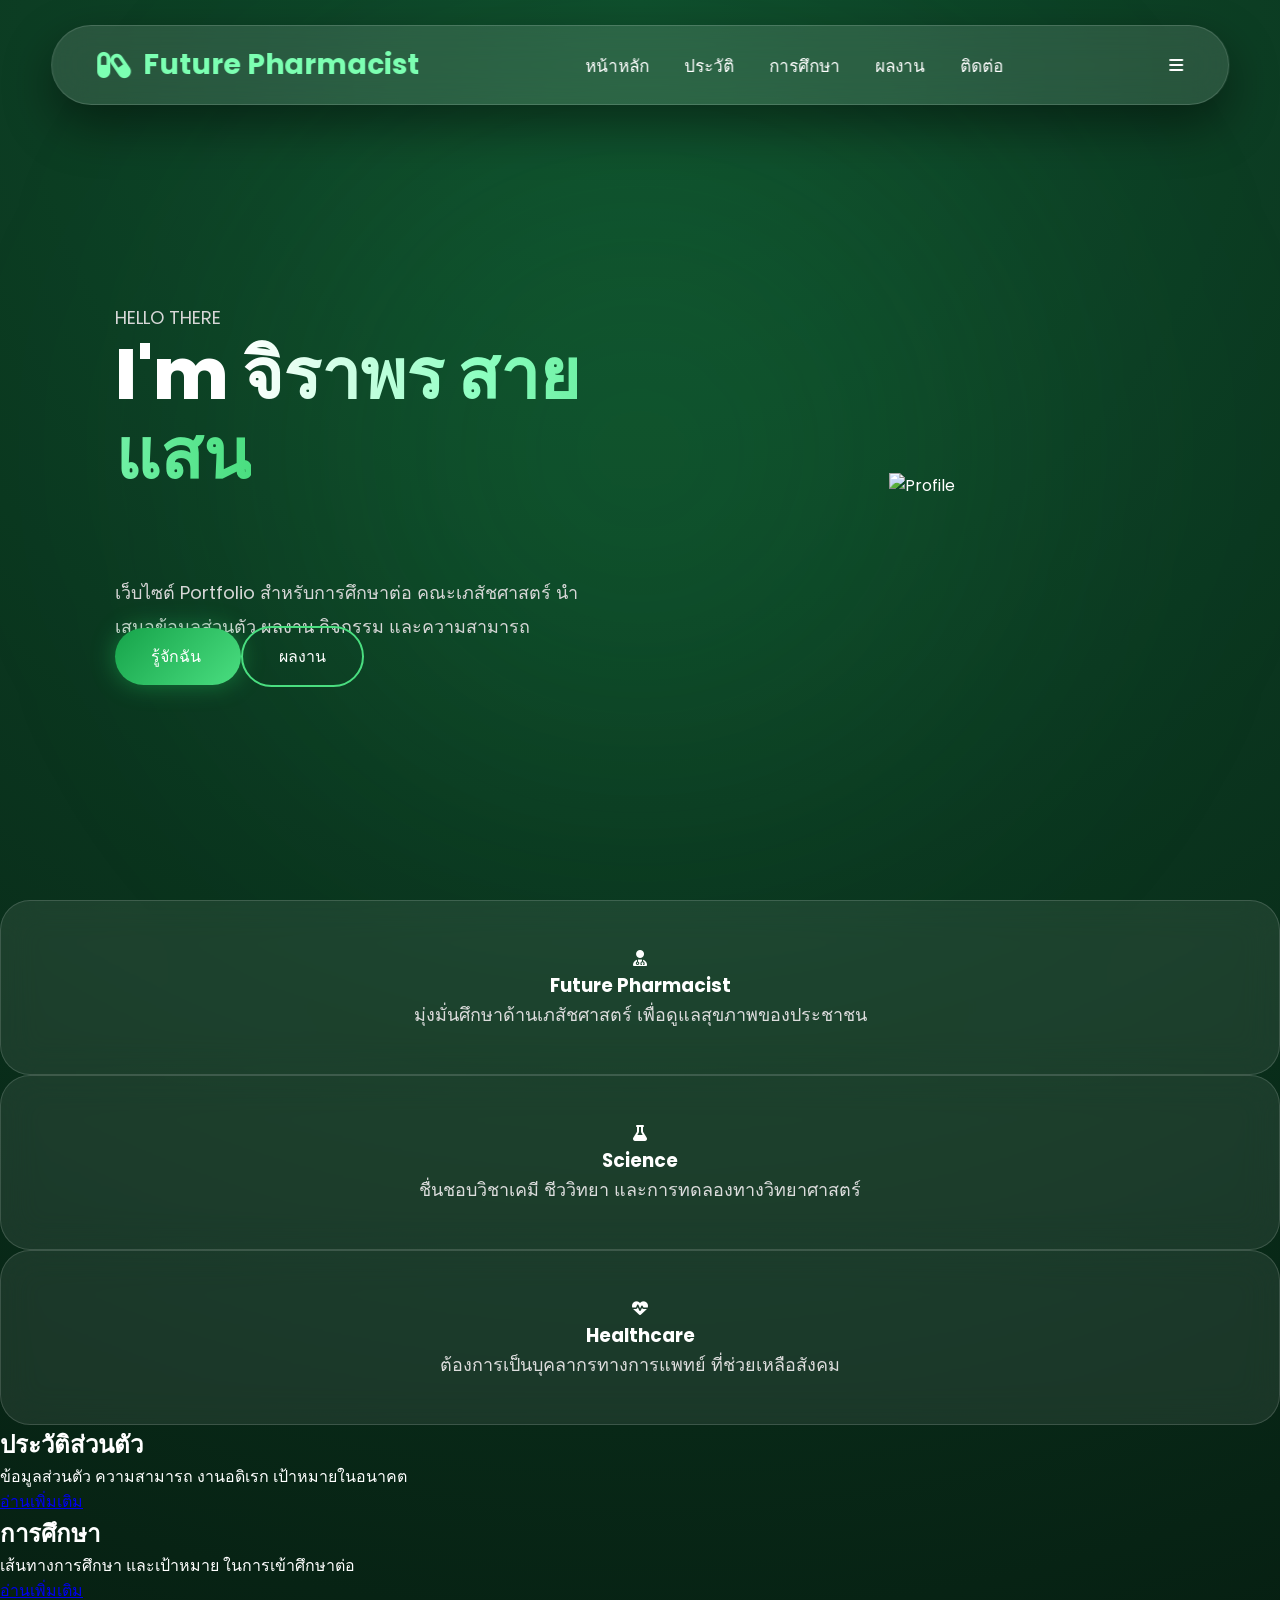
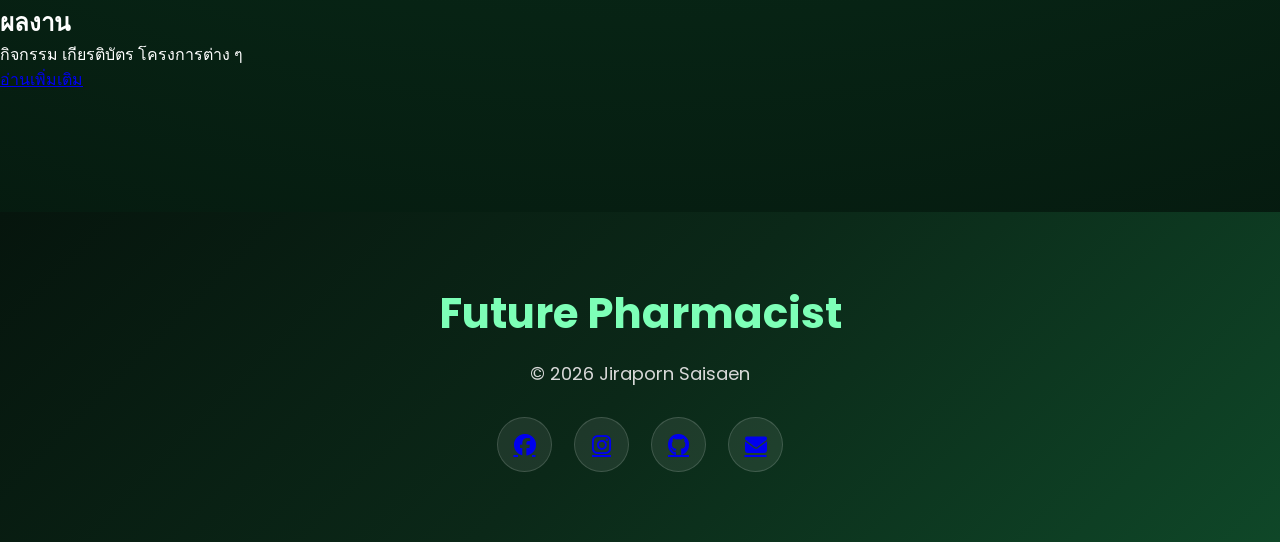
==== commit 779c501e: "Update index.html" ====
--- a/index.html
+++ b/index.html
@@ -4,51 +4,83 @@
     <meta charset="UTF-8">
     <meta name="viewport" content="width=device-width, initial-scale=1.0">
 
-    <title>Portfolio | Jiraporn Saisaen</title>
-
-    <!-- Font -->
-    <link href="https://fonts.googleapis.com/css2?family=Poppins:wght@300;400;500;600;700;800&family=Prompt:wght@300;400;500;600&display=swap" rel="stylesheet">
-
-    <!-- Icons -->
-    <link href="https://cdnjs.cloudflare.com/ajax/libs/font-awesome/6.7.1/css/all.min.css" rel="stylesheet">
-
-    <!-- AOS Animation -->
-    <link href="https://unpkg.com/aos@2.3.4/dist/aos.css" rel="stylesheet">
+    <title>Jiraporn Saisaen | Future Pharmacist</title>
+
+    <meta name="description" content="Portfolio ของจิราพร สายแสน สำหรับยื่นเข้าศึกษาต่อคณะเภสัชศาสตร์">
+
+    <!-- Google Font -->
+    <link rel="preconnect" href="https://fonts.googleapis.com">
+    <link rel="preconnect" href="https://fonts.gstatic.com" crossorigin>
+
+    <link href="https://fonts.googleapis.com/css2?family=Kanit:wght@300;400;500;600;700&family=Poppins:wght@300;400;500;600;700;800&display=swap" rel="stylesheet">
+
+    <!-- Font Awesome -->
+    <link rel="stylesheet"
+href="https://cdnjs.cloudflare.com/ajax/libs/font-awesome/6.7.1/css/all.min.css">
+
+    <!-- AOS -->
+    <link rel="stylesheet"
+href="https://unpkg.com/aos@2.3.4/dist/aos.css">
 
     <!-- CSS -->
     <link rel="stylesheet" href="css/style.css">
-    <link rel="stylesheet" href="css/animation.css">
 </head>
 
 <body>
 
-<div id="particles"></div>
-
-<!--================ NAVBAR ================-->
-
-<nav>
-
-    <div class="logo">
-        <i class="fa-solid fa-capsules"></i>
-        Portfolio
-    </div>
-
-    <ul>
-
-        <li><a class="active" href="index.html">Home</a></li>
-
-        <li><a href="profile.html">Profile</a></li>
-
-        <li><a href="education.html">Education</a></li>
-
-        <li><a href="activities.html">Activities</a></li>
-
-        <li><a href="contact.html">Contact</a></li>
-
-    </ul>
+<!--================ PRELOADER ================-->
+
+<div id="preloader">
+    <div class="loader"></div>
+</div>
+
+<!--================ CURSOR GLOW ================-->
+
+<div class="cursor-glow"></div>
+
+<!--================ BACKGROUND ================-->
+
+<div class="background-blur blur1"></div>
+<div class="background-blur blur2"></div>
+<div class="background-blur blur3"></div>
+
+<!--================ HEADER ================-->
+
+<header>
+
+<nav class="navbar">
+
+<div class="logo">
+
+<i class="fa-solid fa-capsules"></i>
+
+<span>Future Pharmacist</span>
+
+</div>
+
+<ul class="nav-links">
+
+<li><a href="index.html">หน้าหลัก</a></li>
+
+<li><a href="about.html">ประวัติ</a></li>
+
+<li><a href="education.html">การศึกษา</a></li>
+
+<li><a href="activities.html">ผลงาน</a></li>
+
+<li><a href="contact.html">ติดต่อ</a></li>
+
+</ul>
+
+<div class="menu-btn">
+
+<i class="fa-solid fa-bars"></i>
+
+</div>
 
 </nav>
 
+</header>
 
 <!--================ HERO ================-->
 
@@ -56,62 +88,61 @@
 
 <div class="hero-left" data-aos="fade-right">
 
-<div class="welcome">
-
-HELLO
-
-</div>
+<p class="hello">
+HELLO THERE
+</p>
 
 <h1>
 
 I'm
 
-<span>Jiraporn</span>
+<span>
+
+จิราพร สายแสน
+
+</span>
 
 </h1>
 
-<h2 id="typing"></h2>
-
-<p>
-
-นักเรียนระดับชั้นมัธยมศึกษาปีที่ 6
-
-ผู้มีความมุ่งมั่นในการศึกษาต่อคณะเภสัชศาสตร์
-
-พร้อมพัฒนาความรู้ ทักษะ และประสบการณ์
-
-เพื่อก้าวสู่การเป็นเภสัชกรที่มีคุณภาพในอนาคต
-
-</p>
-
-<div class="buttons">
-
-<a href="profile.html" class="btn">
-
-Explore Portfolio
+<h2>
+
+<span id="typing"></span>
+
+</h2>
+
+<p class="hero-text">
+
+เว็บไซต์ Portfolio สำหรับการศึกษาต่อ
+คณะเภสัชศาสตร์
+นำเสนอข้อมูลส่วนตัว ผลงาน
+กิจกรรม และความสามารถ
+
+</p>
+
+<div class="hero-button">
+
+<a href="about.html" class="btn">
+
+รู้จักฉัน
 
 </a>
 
 <a href="activities.html" class="btn-outline">
 
-My Activities
-
-</a>
-
-</div>
-
-</div>
-
-
-<div class="hero-right" data-aos="zoom-in">
-
-<div class="photo-ring">
-
-<div class="photo">
-
-<img src="img/profile.png">
-
-</div>
+ผลงาน
+
+</a>
+
+</div>
+
+</div>
+
+<div class="hero-right"
+data-aos="fade-left">
+
+<div class="profile-circle">
+
+<img src="img/profile.jpg" alt="Profile">
 
 </div>
 
@@ -119,122 +150,157 @@
 
 </section>
 
-
-<!--================ Statistics ================-->
-
-<section class="stats">
-
-<div class="card">
-
-<h2>20+</h2>
-
-<p>Activities</p>
-
-</div>
-
-<div class="card">
-
-<h2>15+</h2>
-
-<p>Certificates</p>
-
-</div>
-
-<div class="card">
-
-<h2>4</h2>
-
-<p>Projects</p>
-
-</div>
-
-<div class="card">
-
-<h2>3.50+</h2>
-
-<p>GPA Goal</p>
+<!--================ FEATURE ================-->
+
+<section class="feature">
+
+<div class="card"
+data-aos="zoom-in">
+
+<i class="fa-solid fa-user-doctor"></i>
+
+<h3>
+
+Future Pharmacist
+
+</h3>
+
+<p>
+
+มุ่งมั่นศึกษาด้านเภสัชศาสตร์
+เพื่อดูแลสุขภาพของประชาชน
+
+</p>
+
+</div>
+
+<div class="card"
+data-aos="zoom-in"
+data-aos-delay="200">
+
+<i class="fa-solid fa-flask"></i>
+
+<h3>
+
+Science
+
+</h3>
+
+<p>
+
+ชื่นชอบวิชาเคมี ชีววิทยา
+และการทดลองทางวิทยาศาสตร์
+
+</p>
+
+</div>
+
+<div class="card"
+data-aos="zoom-in"
+data-aos-delay="400">
+
+<i class="fa-solid fa-heart-pulse"></i>
+
+<h3>
+
+Healthcare
+
+</h3>
+
+<p>
+
+ต้องการเป็นบุคลากรทางการแพทย์
+ที่ช่วยเหลือสังคม
+
+</p>
 
 </div>
 
 </section>
 
-
-<!--================ ABOUT ================-->
-
-<section class="about">
-
-<h2 data-aos="fade-up">
-
-About Me
-
-</h2>
-
-<div class="glass" data-aos="fade-up">
-
-<p>
-
-"ฉันเชื่อว่าความรู้ด้านเภสัชศาสตร์สามารถช่วยยกระดับคุณภาพชีวิตของผู้คนได้
-
-จึงตั้งใจพัฒนาตนเองอย่างต่อเนื่อง ทั้งด้านวิชาการ การทำกิจกรรม
-
-และการทำงานร่วมกับผู้อื่น เพื่อก้าวสู่การเป็นเภสัชกรที่มีความรู้
-
-ความสามารถ และมีจิตสาธารณะ"
-
-</p>
+<!--================ PREVIEW ================-->
+
+<section class="preview">
+
+<div class="preview-box"
+data-aos="fade-up">
+
+<h2>
+
+ประวัติส่วนตัว
+
+</h2>
+
+<p>
+
+ข้อมูลส่วนตัว
+ความสามารถ
+งานอดิเรก
+เป้าหมายในอนาคต
+
+</p>
+
+<a href="about.html">
+
+อ่านเพิ่มเติม
+
+</a>
+
+</div>
+
+<div class="preview-box"
+data-aos="fade-up"
+data-aos-delay="150">
+
+<h2>
+
+การศึกษา
+
+</h2>
+
+<p>
+
+เส้นทางการศึกษา
+และเป้าหมาย
+ในการเข้าศึกษาต่อ
+
+</p>
+
+<a href="education.html">
+
+อ่านเพิ่มเติม
+
+</a>
+
+</div>
+
+<div class="preview-box"
+data-aos="fade-up"
+data-aos-delay="300">
+
+<h2>
+
+ผลงาน
+
+</h2>
+
+<p>
+
+กิจกรรม
+เกียรติบัตร
+โครงการต่าง ๆ
+
+</p>
+
+<a href="activities.html">
+
+อ่านเพิ่มเติม
+
+</a>
 
 </div>
 
 </section>
-<!--================ WHY PHARMACY ================-->
-
-<section class="pharmacy">
-
-    <h2 data-aos="fade-up">
-        Why Pharmacy?
-    </h2>
-
-    <div class="pharmacy-grid">
-
-        <div class="pharmacy-card" data-aos="fade-up">
-
-            <i class="fa-solid fa-capsules"></i>
-
-            <h3>Passion</h3>
-
-            <p>
-                มีความสนใจด้านยา การดูแลสุขภาพ และการพัฒนาคุณภาพชีวิตของผู้ป่วย
-            </p>
-
-        </div>
-
-        <div class="pharmacy-card" data-aos="fade-up" data-aos-delay="150">
-
-            <i class="fa-solid fa-flask"></i>
-
-            <h3>Science</h3>
-
-            <p>
-                ชื่นชอบวิทยาศาสตร์ เคมี และชีววิทยา พร้อมเรียนรู้สิ่งใหม่อยู่เสมอ
-            </p>
-
-        </div>
-
-        <div class="pharmacy-card" data-aos="fade-up" data-aos-delay="300">
-
-            <i class="fa-solid fa-heart-pulse"></i>
-
-            <h3>Healthcare</h3>
-
-            <p>
-                มุ่งหวังเป็นส่วนหนึ่งในการดูแลสุขภาพและสร้างประโยชน์แก่สังคม
-            </p>
-
-        </div>
-
-    </div>
-
-</section>
 
 <!--================ FOOTER ================-->
 
@@ -248,35 +314,41 @@
 
 <p>
 
-Designed by Jiraporn Saisaen
+© 2026 Jiraporn Saisaen
 
 </p>
 
 <div class="social">
 
-<i class="fab fa-facebook"></i>
-
-<i class="fab fa-instagram"></i>
-
-<i class="fab fa-github"></i>
-
-<i class="fab fa-linkedin"></i>
+<a href="#"><i class="fab fa-facebook"></i></a>
+
+<a href="#"><i class="fab fa-instagram"></i></a>
+
+<a href="#"><i class="fab fa-github"></i></a>
+
+<a href="#"><i class="fas fa-envelope"></i></a>
 
 </div>
 
 </footer>
 
+<!--================ JS ================-->
 
 <script src="https://unpkg.com/aos@2.3.4/dist/aos.js"></script>
 
 <script>
 
-AOS.init();
+AOS.init({
+
+duration:1000,
+
+once:false
+
+});
 
 </script>
 
 <script src="js/script.js"></script>
 
 </body>
-
 </html>
--- a/css/style.css
+++ b/css/style.css
@@ -976,3 +976,87 @@
 }
 
 }
+
+/*======================================
+WHY PHARMACY
+======================================*/
+
+.pharmacy{
+
+    padding:120px 9%;
+
+}
+
+.pharmacy h2{
+
+    text-align:center;
+
+    font-size:50px;
+
+    margin-bottom:60px;
+
+}
+
+.pharmacy-grid{
+
+    display:grid;
+
+    grid-template-columns:repeat(3,1fr);
+
+    gap:35px;
+
+}
+
+.pharmacy-card{
+
+    background:rgba(255,255,255,.08);
+
+    border:1px solid rgba(255,255,255,.15);
+
+    backdrop-filter:blur(20px);
+
+    border-radius:30px;
+
+    padding:45px;
+
+    text-align:center;
+
+    transition:.4s;
+
+}
+
+.pharmacy-card:hover{
+
+    transform:translateY(-15px);
+
+    box-shadow:
+
+    0 0 40px rgba(74,222,128,.4);
+
+}
+
+.pharmacy-card i{
+
+    font-size:60px;
+
+    color:#63ffad;
+
+    margin-bottom:25px;
+
+}
+
+.pharmacy-card h3{
+
+    font-size:30px;
+
+    margin-bottom:20px;
+
+}
+
+.pharmacy-card p{
+
+    line-height:1.8;
+
+    color:#d8d8d8;
+
+}
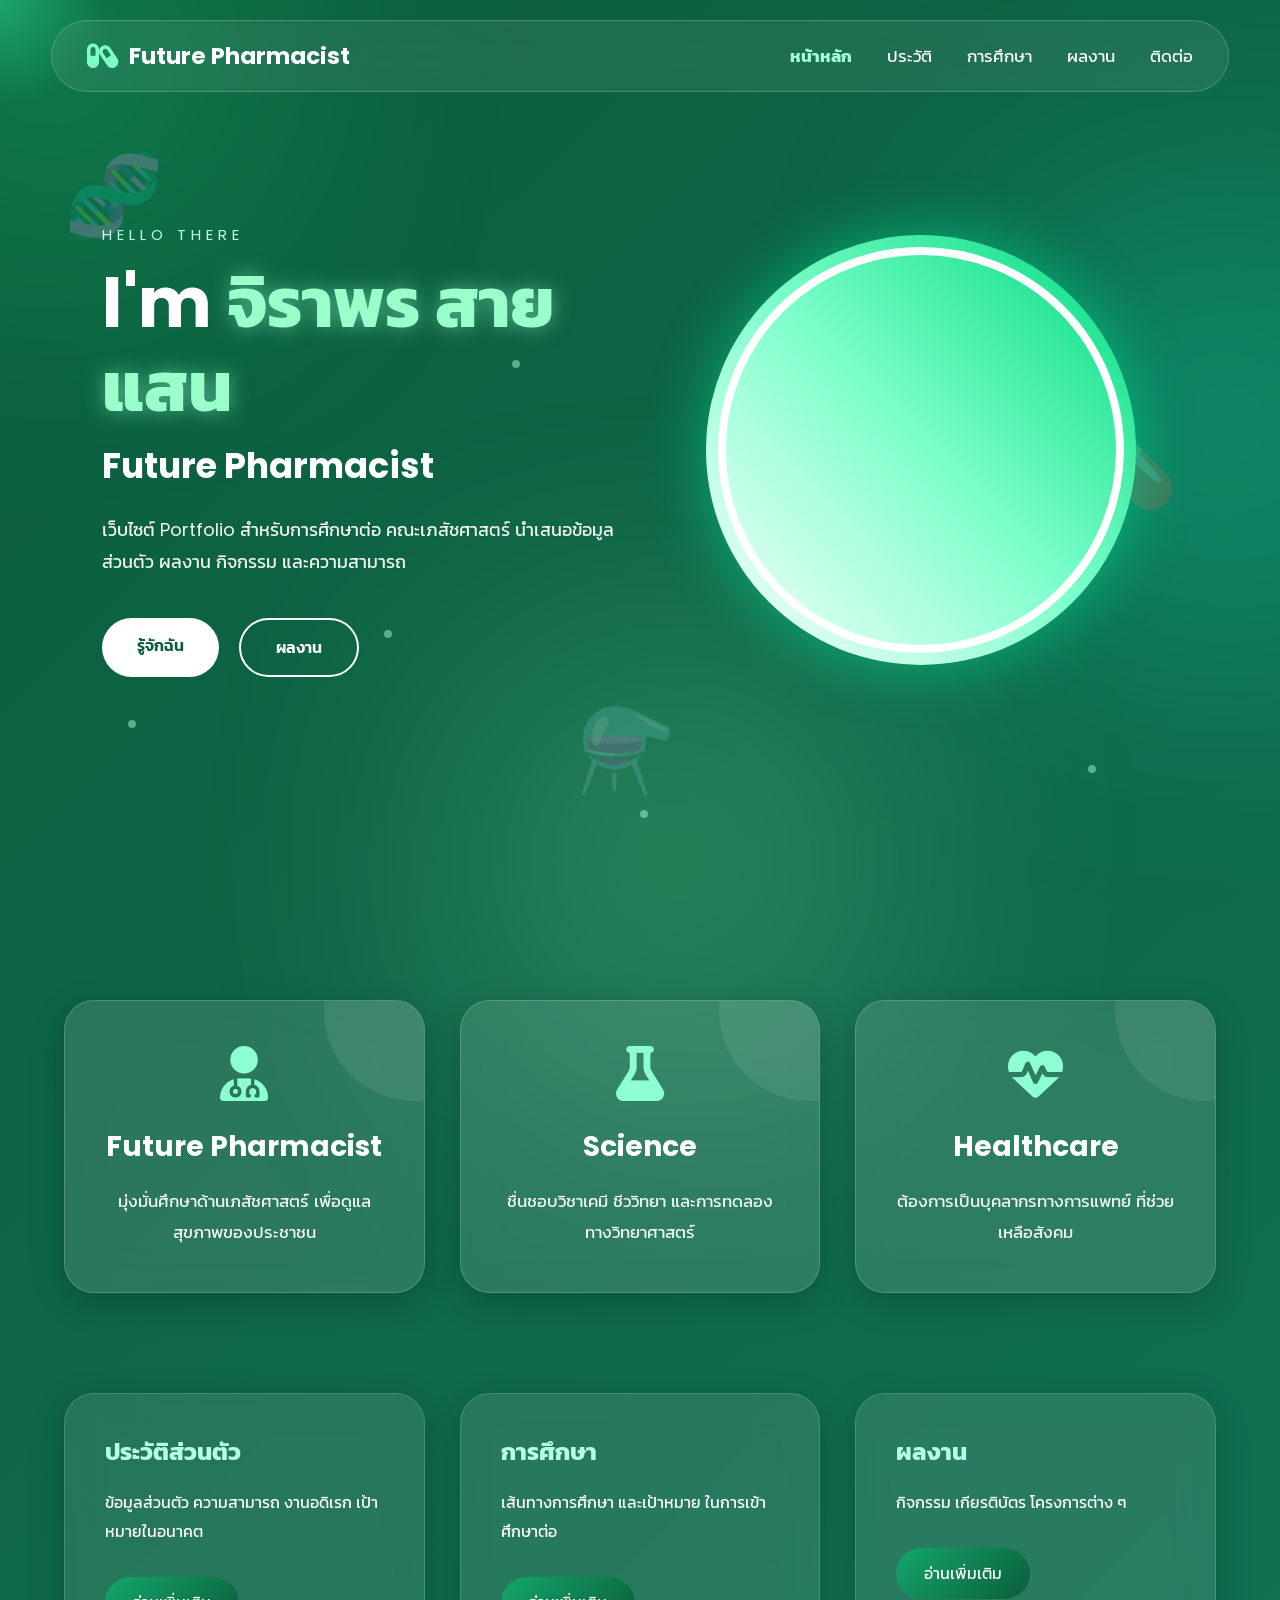
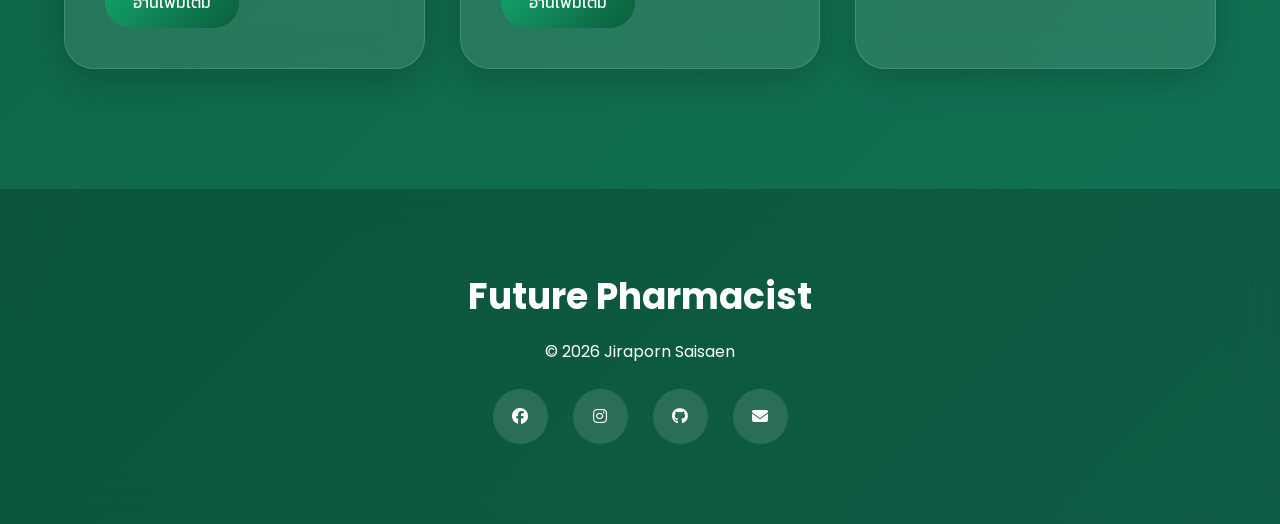
==== commit 0dc5e391: "Update index.html" ====
--- a/index.html
+++ b/index.html
@@ -27,7 +27,30 @@
 </head>
 
 <body>
-
+<!-- Floating Pharmacy Elements -->
+
+<div class="floating-element dna">
+    🧬
+</div>
+
+<div class="floating-element capsule">
+    💊
+</div>
+
+<div class="floating-element flask">
+    ⚗️
+</div>
+
+<div class="particles">
+
+<span></span>
+<span></span>
+<span></span>
+<span></span>
+<span></span>
+<span></span>
+
+</div>
 <!--================ PRELOADER ================-->
 
 <div id="preloader">
--- a/css/style.css
+++ b/css/style.css
@@ -1,60 +1,40 @@
-/* ==========================
-   FUTURE PHARMACIST PORTFOLIO
-   Author : Jiraporn Saisaen
-   ========================== */
-
-:root{
-
-    --primary:#16a34a;
-    --secondary:#22c55e;
-    --light:#4ade80;
-    --mint:#bbf7d0;
-
-    --dark:#04130b;
-    --dark2:#071b10;
-    --dark3:#0d2b18;
-
-    --white:#ffffff;
-    --glass:rgba(255,255,255,.08);
-    --border:rgba(255,255,255,.15);
-
-    --shadow:0 20px 50px rgba(0,0,0,.45);
-
-    --gradient:
-    linear-gradient(
-        135deg,
-        #0b3d21,
-        #16a34a,
-        #22c55e,
-        #4ade80
-    );
-
-}
-
-/* ==========================
- RESET
-========================== */
+/* ==========================================
+   PORTFOLIO PHARMACY
+   Developed by ChatGPT
+========================================== */
+
+/* Google Font */
+@import url('https://fonts.googleapis.com/css2?family=Kanit:wght@300;400;500;600;700&family=Poppins:wght@300;400;500;600;700;800&display=swap');
+
+/* =========================
+        RESET
+========================= */
 
 *{
-
     margin:0;
     padding:0;
     box-sizing:border-box;
-
+    scroll-behavior:smooth;
 }
 
 html{
-
-    scroll-behavior:smooth;
-
+    overflow-x:hidden;
 }
 
 body{
 
-    font-family:'Poppins',sans-serif;
-
-    background:
-    radial-gradient(circle at top,#0f4d2c,#04130b);
+    font-family:'Poppins','Kanit',sans-serif;
+
+    background:linear-gradient(
+    135deg,
+    #0b5d3b,
+    #14795f,
+    #2dbd84,
+    #d8ffe8);
+
+    background-size:400% 400%;
+
+    animation:bgMove 15s infinite alternate;
 
     color:white;
 
@@ -62,1001 +42,2251 @@
 
 }
 
-/* ==========================
- Scrollbar
-========================== */
+/* =========================
+      ROOT COLOR
+========================= */
+
+:root{
+
+--green:#0B5D3B;
+
+--green2:#198754;
+
+--green3:#31C48D;
+
+--green4:#DFFFE6;
+
+--white:#ffffff;
+
+--glass:rgba(255,255,255,.15);
+
+--shadow:
+0 20px 40px rgba(0,0,0,.25);
+
+}
+
+/* =========================
+     SCROLLBAR
+========================= */
 
 ::-webkit-scrollbar{
 
-    width:12px;
+width:10px;
 
 }
 
 ::-webkit-scrollbar-track{
 
-    background:#07120d;
+background:#093b26;
 
 }
 
 ::-webkit-scrollbar-thumb{
 
+background:#3bd39f;
+
+border-radius:30px;
+
+}
+
+/* =========================
+      PRELOADER
+========================= */
+
+#preloader{
+
+position:fixed;
+
+width:100%;
+
+height:100%;
+
+background:#0B5D3B;
+
+display:flex;
+
+justify-content:center;
+
+align-items:center;
+
+z-index:99999;
+
+}
+
+.loader{
+
+width:70px;
+
+height:70px;
+
+border:8px solid rgba(255,255,255,.2);
+
+border-top:8px solid white;
+
+border-radius:50%;
+
+animation:spin 1s linear infinite;
+
+}
+
+/* =========================
+      CURSOR
+========================= */
+
+.cursor-glow{
+
+position:fixed;
+
+width:220px;
+
+height:220px;
+
+border-radius:50%;
+
+background:radial-gradient(
+
+circle,
+
+rgba(58,255,182,.35),
+
+transparent 70%
+
+);
+
+pointer-events:none;
+
+transform:translate(-50%,-50%);
+
+z-index:1;
+
+}
+
+/* =========================
+      BACKGROUND BLUR
+========================= */
+
+.background-blur{
+
+position:fixed;
+
+border-radius:50%;
+
+filter:blur(140px);
+
+opacity:.45;
+
+z-index:-1;
+
+}
+
+.blur1{
+
+width:300px;
+
+height:300px;
+
+background:#22ff99;
+
+top:-100px;
+
+left:-100px;
+
+}
+
+.blur2{
+
+width:350px;
+
+height:350px;
+
+background:#11ffdd;
+
+right:-120px;
+
+top:250px;
+
+}
+
+.blur3{
+
+width:320px;
+
+height:320px;
+
+background:#98ffbc;
+
+bottom:-120px;
+
+left:40%;
+
+}
+
+/* =========================
+      NAVBAR
+========================= */
+
+header{
+
+position:fixed;
+
+width:100%;
+
+top:0;
+
+left:0;
+
+z-index:999;
+
+}
+
+.navbar{
+
+width:92%;
+
+margin:auto;
+
+margin-top:20px;
+
+padding:18px 35px;
+
+display:flex;
+
+justify-content:space-between;
+
+align-items:center;
+
+background:rgba(255,255,255,.08);
+
+backdrop-filter:blur(18px);
+
+border:1px solid rgba(255,255,255,.18);
+
+border-radius:60px;
+
+transition:.4s;
+
+}
+
+.logo{
+
+display:flex;
+
+align-items:center;
+
+gap:10px;
+
+font-size:23px;
+
+font-weight:700;
+
+color:white;
+
+}
+
+.logo i{
+
+font-size:28px;
+
+color:#7dffc7;
+
+}
+
+.nav-links{
+
+display:flex;
+
+gap:35px;
+
+list-style:none;
+
+}
+
+.nav-links a{
+
+color:white;
+
+text-decoration:none;
+
+font-size:17px;
+
+transition:.35s;
+
+position:relative;
+
+}
+
+.nav-links a::after{
+
+content:"";
+
+position:absolute;
+
+width:0;
+
+height:3px;
+
+left:0;
+
+bottom:-8px;
+
+background:#8effc8;
+
+transition:.35s;
+
+}
+
+.nav-links a:hover::after{
+
+width:100%;
+
+}
+
+.nav-links a:hover{
+
+color:#baffdd;
+
+}
+
+.menu-btn{
+
+display:none;
+
+font-size:30px;
+
+cursor:pointer;
+
+}
+
+/* =========================
+      HERO
+========================= */
+
+.hero{
+
+min-height:100vh;
+
+display:flex;
+
+justify-content:space-between;
+
+align-items:center;
+
+padding:120px 8%;
+
+gap:50px;
+
+}
+
+.hero-left{
+
+flex:1;
+
+}
+
+.hero-left .hello{
+
+letter-spacing:5px;
+
+font-size:15px;
+
+color:#bfffe4;
+
+margin-bottom:15px;
+
+}
+
+.hero-left h1{
+
+font-size:70px;
+
+line-height:1.2;
+
+margin-bottom:10px;
+
+}
+
+.hero-left h1 span{
+
+color:#9affca;
+
+text-shadow:
+
+0 0 20px rgba(155,255,210,.5);
+
+}
+
+.hero-left h2{
+
+font-size:35px;
+
+height:50px;
+
+margin-bottom:25px;
+
+color:#ffffff;
+
+}
+
+.hero-text{
+
+max-width:600px;
+
+font-size:18px;
+
+line-height:1.8;
+
+opacity:.95;
+
+}
+
+/* Buttons */
+
+.hero-button{
+
+display:flex;
+
+gap:20px;
+
+margin-top:40px;
+
+}
+
+.btn,
+
+.btn-outline{
+
+padding:15px 35px;
+
+border-radius:50px;
+
+text-decoration:none;
+
+font-weight:600;
+
+transition:.35s;
+
+}
+
+.btn{
+
+background:white;
+
+color:#0B5D3B;
+
+}
+
+.btn:hover{
+
+transform:translateY(-6px);
+
+box-shadow:0 15px 35px rgba(0,0,0,.3);
+
+}
+
+.btn-outline{
+
+border:2px solid white;
+
+color:white;
+
+}
+
+.btn-outline:hover{
+
+background:white;
+
+color:#0B5D3B;
+
+}
+
+/* Profile */
+
+.hero-right{
+
+flex:1;
+
+display:flex;
+
+justify-content:center;
+
+}
+
+.profile-circle{
+
+width:430px;
+
+height:430px;
+
+border-radius:50%;
+
+padding:12px;
+
+background:linear-gradient(45deg,#ffffff,#7effcb,#00d97e);
+
+animation:float 4s ease-in-out infinite;
+
+box-shadow:0 0 60px rgba(0,255,170,.45);
+
+}
+
+.profile-circle img{
+
+width:100%;
+
+height:100%;
+
+object-fit:cover;
+
+border-radius:50%;
+
+border:8px solid white;
+
+}
+/*=========================================
+        FEATURE SECTION
+=========================================*/
+
+.feature{
+
+    width:90%;
+    margin:auto;
+    padding:100px 0;
+
+    display:grid;
+    grid-template-columns:repeat(3,1fr);
+    gap:35px;
+
+}
+
+.card{
+
+    background:rgba(255,255,255,.12);
+
+    backdrop-filter:blur(18px);
+
+    border:1px solid rgba(255,255,255,.18);
+
+    border-radius:30px;
+
+    padding:45px 35px;
+
+    text-align:center;
+
+    transition:.45s;
+
+    overflow:hidden;
+
+    position:relative;
+
+}
+
+.card::before{
+
+    content:"";
+
+    position:absolute;
+
+    width:180px;
+    height:180px;
+
+    background:rgba(255,255,255,.08);
+
+    border-radius:50%;
+
+    top:-80px;
+    right:-80px;
+
+}
+
+.card:hover{
+
+    transform:translateY(-15px);
+
+    box-shadow:
+    0 25px 60px rgba(0,0,0,.25);
+
+}
+
+.card i{
+
+    font-size:55px;
+
+    margin-bottom:25px;
+
+    color:#8DFFD3;
+
+}
+
+.card h3{
+
+    font-size:28px;
+
+    margin-bottom:18px;
+
+}
+
+.card p{
+
+    line-height:1.8;
+
+    font-size:17px;
+
+    opacity:.95;
+
+}
+
+/*=========================================
+        PREVIEW SECTION
+=========================================*/
+
+.preview{
+
+    width:90%;
+
+    margin:auto;
+
+    padding-bottom:120px;
+
+    display:grid;
+
+    grid-template-columns:repeat(3,1fr);
+
+    gap:35px;
+
+}
+
+.preview-box{
+
+    background:rgba(255,255,255,.10);
+
+    backdrop-filter:blur(18px);
+
+    border-radius:30px;
+
+    padding:40px;
+
+    transition:.4s;
+
+    border:1px solid rgba(255,255,255,.15);
+
+}
+
+.preview-box:hover{
+
+    transform:translateY(-12px);
+
+    box-shadow:
+
+    0 25px 60px rgba(0,0,0,.28);
+
+}
+
+.preview-box h2{
+
+    margin-bottom:20px;
+
+    color:#B7FFE2;
+
+}
+
+.preview-box p{
+
+    line-height:1.8;
+
+    margin-bottom:30px;
+
+}
+
+.preview-box a{
+
+    display:inline-block;
+
+    text-decoration:none;
+
+    color:white;
+
+    padding:13px 28px;
+
+    border-radius:40px;
+
     background:linear-gradient(
-    var(--primary),
-    var(--light));
-
-    border-radius:50px;
-
-}
-
-/* ==========================
- Background Animation
-========================== */
-
-body::before{
+
+    135deg,
+
+    #14A76C,
+
+    #0B5D3B
+
+    );
+
+    transition:.35s;
+
+}
+
+.preview-box a:hover{
+
+    transform:translateY(-5px);
+
+}
+
+/*=========================================
+            FOOTER
+=========================================*/
+
+footer{
+
+    padding:80px 20px;
+
+    text-align:center;
+
+    background:rgba(0,0,0,.18);
+
+    backdrop-filter:blur(20px);
+
+}
+
+footer h2{
+
+    font-size:36px;
+
+    margin-bottom:15px;
+
+}
+
+footer p{
+
+    margin-bottom:25px;
+
+}
+
+.social{
+
+    display:flex;
+
+    justify-content:center;
+
+    gap:25px;
+
+}
+
+.social a{
+
+    width:55px;
+
+    height:55px;
+
+    border-radius:50%;
+
+    display:flex;
+
+    align-items:center;
+
+    justify-content:center;
+
+    color:white;
+
+    text-decoration:none;
+
+    background:rgba(255,255,255,.12);
+
+    transition:.35s;
+
+}
+
+.social a:hover{
+
+    transform:translateY(-8px) rotate(360deg);
+
+    background:#ffffff;
+
+    color:#0B5D3B;
+
+}
+
+/*=========================================
+        FLOATING ICONS
+=========================================*/
+
+.floating{
+
+    position:absolute;
+
+    animation:floatIcon 6s ease-in-out infinite;
+
+    opacity:.25;
+
+}
+
+.floating.dna{
+
+    top:18%;
+
+    left:7%;
+
+    font-size:70px;
+
+}
+
+.floating.pill{
+
+    right:12%;
+
+    top:35%;
+
+    font-size:60px;
+
+}
+
+.floating.atom{
+
+    bottom:12%;
+
+    left:45%;
+
+    font-size:65px;
+
+}
+
+/*=========================================
+        GLOW EFFECT
+=========================================*/
+
+.glow{
+
+    position:absolute;
+
+    width:500px;
+
+    height:500px;
+
+    border-radius:50%;
+
+    background:radial-gradient(
+
+    circle,
+
+    rgba(120,255,190,.28),
+
+    transparent 70%
+
+    );
+
+    filter:blur(60px);
+
+    animation:pulse 5s infinite;
+
+}
+
+/*=========================================
+        SCROLL TO TOP
+=========================================*/
+
+#topBtn{
+
+    position:fixed;
+
+    bottom:35px;
+
+    right:35px;
+
+    width:55px;
+
+    height:55px;
+
+    border:none;
+
+    border-radius:50%;
+
+    background:#0B5D3B;
+
+    color:white;
+
+    cursor:pointer;
+
+    display:none;
+
+    z-index:999;
+
+    transition:.35s;
+
+}
+
+#topBtn:hover{
+
+    transform:translateY(-8px);
+
+}
+
+/*=========================================
+        TABLET
+=========================================*/
+
+@media(max-width:992px){
+
+.hero{
+
+flex-direction:column;
+
+text-align:center;
+
+padding-top:170px;
+
+}
+
+.hero-button{
+
+justify-content:center;
+
+}
+
+.feature{
+
+grid-template-columns:1fr;
+
+}
+
+.preview{
+
+grid-template-columns:1fr;
+
+}
+
+.profile-circle{
+
+width:340px;
+
+height:340px;
+
+}
+
+.hero-left h1{
+
+font-size:55px;
+
+}
+
+.hero-left h2{
+
+font-size:28px;
+
+}
+
+.nav-links{
+
+display:none;
+
+}
+
+.menu-btn{
+
+display:block;
+
+}
+
+}
+/*=========================================
+            ANIMATIONS
+=========================================*/
+
+@keyframes bgMove{
+    0%{
+        background-position:0% 50%;
+    }
+    100%{
+        background-position:100% 50%;
+    }
+}
+
+@keyframes spin{
+    100%{
+        transform:rotate(360deg);
+    }
+}
+
+@keyframes float{
+    0%,100%{
+        transform:translateY(0px);
+    }
+
+    50%{
+        transform:translateY(-20px);
+    }
+}
+
+@keyframes floatIcon{
+
+    0%,100%{
+
+        transform:
+        translateY(0px)
+        rotate(0deg);
+
+    }
+
+    50%{
+
+        transform:
+        translateY(-25px)
+        rotate(10deg);
+
+    }
+
+}
+
+@keyframes pulse{
+
+    0%{
+
+        transform:scale(.9);
+
+        opacity:.25;
+
+    }
+
+    50%{
+
+        transform:scale(1.2);
+
+        opacity:.45;
+
+    }
+
+    100%{
+
+        transform:scale(.9);
+
+        opacity:.25;
+
+    }
+
+}
+
+@keyframes fadeUp{
+
+    from{
+
+        opacity:0;
+
+        transform:
+        translateY(50px);
+
+    }
+
+    to{
+
+        opacity:1;
+
+        transform:
+        translateY(0);
+
+    }
+
+}
+
+@keyframes fadeLeft{
+
+    from{
+
+        opacity:0;
+
+        transform:
+        translateX(-80px);
+
+    }
+
+    to{
+
+        opacity:1;
+
+        transform:
+        translateX(0);
+
+    }
+
+}
+
+@keyframes fadeRight{
+
+    from{
+
+        opacity:0;
+
+        transform:
+        translateX(80px);
+
+    }
+
+    to{
+
+        opacity:1;
+
+        transform:
+        translateX(0);
+
+    }
+
+}
+
+.hero-left{
+
+    animation:fadeLeft 1.2s ease;
+
+}
+
+.hero-right{
+
+    animation:fadeRight 1.3s ease;
+
+}
+
+/*=========================================
+        CARD EFFECT
+=========================================*/
+
+.card:hover{
+
+    transform:
+    translateY(-15px)
+    scale(1.03);
+
+}
+
+.preview-box:hover{
+
+    transform:
+    translateY(-15px)
+    scale(1.02);
+
+}
+
+/*=========================================
+            GLASS BORDER
+=========================================*/
+
+.card,
+.preview-box,
+.navbar{
+
+box-shadow:
+
+0 10px 35px rgba(0,0,0,.18);
+
+}
+
+/*=========================================
+            IMAGE EFFECT
+=========================================*/
+
+.profile-circle img{
+
+transition:.5s;
+
+}
+
+.profile-circle:hover img{
+
+transform:scale(1.08);
+
+}
+
+/*=========================================
+          BUTTON EFFECT
+=========================================*/
+
+.btn,
+.btn-outline{
+
+position:relative;
+
+overflow:hidden;
+
+}
+
+.btn::before,
+.btn-outline::before{
 
 content:"";
 
+position:absolute;
+
+width:0;
+
+height:100%;
+
+left:0;
+
+top:0;
+
+background:
+
+rgba(255,255,255,.2);
+
+transition:.4s;
+
+}
+
+.btn:hover::before,
+.btn-outline:hover::before{
+
+width:100%;
+
+}
+
+/*=========================================
+            MOBILE
+=========================================*/
+
+@media(max-width:768px){
+
+.hero{
+
+padding:
+
+150px 25px 70px;
+
+}
+
+.hero-left h1{
+
+font-size:42px;
+
+}
+
+.hero-left h2{
+
+font-size:22px;
+
+}
+
+.hero-text{
+
+font-size:16px;
+
+}
+
+.profile-circle{
+
+width:260px;
+
+height:260px;
+
+}
+
+.hero-button{
+
+flex-direction:column;
+
+align-items:center;
+
+}
+
+.btn,
+
+.btn-outline{
+
+width:220px;
+
+text-align:center;
+
+}
+
+.logo{
+
+font-size:18px;
+
+}
+
+.logo i{
+
+font-size:22px;
+
+}
+
+.feature{
+
+padding:70px 25px;
+
+}
+
+.preview{
+
+padding:
+
+0 25px 90px;
+
+}
+
+.card{
+
+padding:30px;
+
+}
+
+.preview-box{
+
+padding:30px;
+
+}
+
+footer h2{
+
+font-size:28px;
+
+}
+
+}
+
+/*=========================================
+        SMALL PHONE
+=========================================*/
+
+@media(max-width:480px){
+
+.hero-left h1{
+
+font-size:34px;
+
+}
+
+.hero-left h2{
+
+font-size:19px;
+
+}
+
+.profile-circle{
+
+width:210px;
+
+height:210px;
+
+}
+
+.navbar{
+
+padding:15px 20px;
+
+}
+
+.social{
+
+gap:15px;
+
+}
+
+.social a{
+
+width:45px;
+
+height:45px;
+
+}
+
+}
+
+/*=========================================
+      SMOOTH TRANSITION
+=========================================*/
+
+section{
+
+transition:.5s;
+
+}
+
+img{
+
+max-width:100%;
+
+display:block;
+
+}
+
+a{
+
+transition:.3s;
+
+}
+
+/*=========================================
+          END CSS
+=========================================*/
+/* Mobile Menu */
+
+.nav-links.show{
+
+display:flex;
+
+position:absolute;
+
+top:90px;
+
+left:5%;
+
+width:90%;
+
+flex-direction:column;
+
+background:rgba(5,45,30,.95);
+
+backdrop-filter:blur(20px);
+
+padding:25px;
+
+border-radius:20px;
+
+text-align:center;
+
+}
+
+/* Active Menu */
+
+.nav-links a.active{
+
+color:#9EFFD5;
+
+font-weight:700;
+
+}
+
+/* Ripple */
+
+.btn,
+.btn-outline{
+
+position:relative;
+
+overflow:hidden;
+
+}
+
+.ripple{
+
+position:absolute;
+
+border-radius:50%;
+
+background:rgba(255,255,255,.5);
+
+transform:scale(0);
+
+animation:ripple .6s linear;
+
+pointer-events:none;
+
+}
+
+@keyframes ripple{
+
+to{
+
+transform:scale(4);
+
+opacity:0;
+
+}
+.skill-bar{
+
+width:100%;
+
+height:12px;
+
+background:rgba(255,255,255,.2);
+
+border-radius:20px;
+
+overflow:hidden;
+
+margin-bottom:25px;
+
+}
+
+
+.skill-bar div{
+
+height:100%;
+
+background:linear-gradient(
+90deg,
+#7effc8,
+#00c878
+);
+
+border-radius:20px;
+
+}
+
+
+.chemistry{
+
+width:90%;
+
+}
+
+
+.biology{
+
+width:85%;
+
+}
+
+
+.research{
+
+width:95%;
+
+}
+}
+/* ================= TIMELINE ================= */
+
+
+.timeline-section{
+
+width:85%;
+
+margin:auto;
+
+padding:100px 0;
+
+}
+
+
+.timeline-section h2{
+
+text-align:center;
+
+font-size:45px;
+
+margin-bottom:60px;
+
+color:#baffdd;
+
+}
+
+
+
+.timeline{
+
+position:relative;
+
+max-width:900px;
+
+margin:auto;
+
+}
+
+
+
+.timeline::before{
+
+content:"";
+
+position:absolute;
+
+width:5px;
+
+background:#7effc8;
+
+top:0;
+
+bottom:0;
+
+left:50%;
+
+transform:translateX(-50%);
+
+}
+
+
+
+.timeline-item{
+
+display:flex;
+
+justify-content:space-between;
+
+align-items:center;
+
+margin-bottom:60px;
+
+}
+
+
+
+.timeline-icon{
+
+width:70px;
+
+height:70px;
+
+background:#0B5D3B;
+
+border:3px solid #7effc8;
+
+border-radius:50%;
+
+display:flex;
+
+align-items:center;
+
+justify-content:center;
+
+font-size:30px;
+
+z-index:2;
+
+}
+
+
+
+.timeline-content{
+
+width:42%;
+
+padding:30px;
+
+background:rgba(255,255,255,.12);
+
+backdrop-filter:blur(15px);
+
+border-radius:25px;
+
+border:1px solid rgba(255,255,255,.2);
+
+}
+
+
+
+.timeline-content h3{
+
+color:#baffdd;
+
+margin-bottom:15px;
+
+}
+
+
+
+@media(max-width:768px){
+
+.timeline::before{
+
+left:30px;
+
+}
+
+
+.timeline-item{
+
+justify-content:flex-start;
+
+gap:25px;
+
+}
+
+
+.timeline-content{
+
+width:75%;
+
+}
+
+
+}
+/* ================= WORKS ================= */
+
+
+.works-section{
+
+width:90%;
+
+margin:auto;
+
+padding:80px 0;
+
+}
+
+
+.works-section h2{
+
+text-align:center;
+
+font-size:45px;
+
+margin-bottom:40px;
+
+color:#baffdd;
+
+}
+
+
+
+.filter-buttons{
+
+display:flex;
+
+justify-content:center;
+
+gap:20px;
+
+margin-bottom:50px;
+
+flex-wrap:wrap;
+
+}
+
+
+
+.filter{
+
+padding:12px 30px;
+
+border-radius:50px;
+
+border:none;
+
+cursor:pointer;
+
+background:rgba(255,255,255,.15);
+
+color:white;
+
+font-size:16px;
+
+transition:.3s;
+
+}
+
+
+
+.filter:hover,
+.filter.active{
+
+background:white;
+
+color:#0B5D3B;
+
+}
+
+
+
+
+
+.work-container{
+
+display:grid;
+
+grid-template-columns:repeat(3,1fr);
+
+gap:35px;
+
+}
+
+
+
+.work-card{
+
+background:rgba(255,255,255,.12);
+
+backdrop-filter:blur(20px);
+
+border-radius:30px;
+
+overflow:hidden;
+
+border:1px solid rgba(255,255,255,.2);
+
+transition:.4s;
+
+}
+
+
+
+.work-card:hover{
+
+transform:translateY(-15px);
+
+box-shadow:0 25px 50px rgba(0,0,0,.3);
+
+}
+
+
+
+.work-image{
+
+height:220px;
+
+overflow:hidden;
+
+}
+
+
+
+.work-image img{
+
+width:100%;
+
+height:100%;
+
+object-fit:cover;
+
+transition:.5s;
+
+}
+
+
+
+.work-card:hover img{
+
+transform:scale(1.1);
+
+}
+
+
+
+.work-content{
+
+padding:30px;
+
+}
+
+
+
+.work-content h3{
+
+color:#baffdd;
+
+margin-bottom:15px;
+
+}
+
+
+
+.work-content a{
+
+display:inline-block;
+
+padding:10px 25px;
+
+border-radius:30px;
+
+background:white;
+
+color:#0B5D3B;
+
+text-decoration:none;
+
+}
+
+
+
+@media(max-width:900px){
+
+.work-container{
+
+grid-template-columns:1fr;
+
+}
+
+}
+/* ================= CONTACT ================= */
+
+
+.contact-section{
+
+width:90%;
+
+margin:auto;
+
+padding:100px 0;
+
+}
+
+
+
+.contact-container{
+
+display:grid;
+
+grid-template-columns:1fr 1fr;
+
+gap:50px;
+
+}
+
+
+
+.contact-info h2,
+.contact-form h2{
+
+font-size:35px;
+
+margin-bottom:35px;
+
+color:#baffdd;
+
+}
+
+
+
+.contact-card{
+
+display:flex;
+
+align-items:center;
+
+gap:25px;
+
+padding:25px;
+
+margin-bottom:20px;
+
+background:rgba(255,255,255,.12);
+
+backdrop-filter:blur(15px);
+
+border-radius:25px;
+
+border:1px solid rgba(255,255,255,.2);
+
+transition:.35s;
+
+}
+
+
+
+.contact-card:hover{
+
+transform:translateX(10px);
+
+}
+
+
+
+.contact-card i{
+
+font-size:35px;
+
+color:#8effcb;
+
+}
+
+
+
+.contact-card h3{
+
+margin-bottom:5px;
+
+}
+
+
+
+
+.contact-form{
+
+background:rgba(255,255,255,.12);
+
+backdrop-filter:blur(20px);
+
+padding:40px;
+
+border-radius:35px;
+
+border:1px solid rgba(255,255,255,.2);
+
+}
+
+
+
+.input-box{
+
+margin-bottom:20px;
+
+}
+
+
+
+.input-box input,
+.input-box textarea{
+
+width:100%;
+
+padding:18px;
+
+border:none;
+
+outline:none;
+
+border-radius:15px;
+
+background:rgba(255,255,255,.15);
+
+color:white;
+
+font-size:16px;
+
+}
+
+
+
+.input-box input::placeholder,
+.input-box textarea::placeholder{
+
+color:white;
+
+opacity:.7;
+
+}
+
+
+
+.contact-form button{
+
+padding:15px 35px;
+
+border:none;
+
+border-radius:50px;
+
+background:white;
+
+color:#0B5D3B;
+
+font-size:17px;
+
+font-weight:bold;
+
+cursor:pointer;
+
+transition:.35s;
+
+}
+
+
+
+.contact-form button:hover{
+
+transform:translateY(-5px);
+
+}
+
+
+
+@media(max-width:900px){
+
+.contact-container{
+
+grid-template-columns:1fr;
+
+}
+
+}
+/* =====================================
+        PHARMACY FLOATING EFFECT
+===================================== */
+
+
+.floating-element{
+
 position:fixed;
 
-width:100%;
-
-height:100%;
-
-left:0;
-
-top:0;
-
-background:
-
-radial-gradient(
-circle,
-rgba(34,197,94,.18),
-transparent 70%);
-
-filter:blur(120px);
-
-animation:moveBackground 18s linear infinite;
-
-z-index:-5;
-
-}
-
-@keyframes moveBackground{
+z-index:-1;
+
+opacity:.25;
+
+font-size:80px;
+
+animation:pharmaFloat 8s infinite ease-in-out;
+
+}
+
+
+
+.dna{
+
+top:15%;
+
+left:5%;
+
+}
+
+
+
+.capsule{
+
+top:45%;
+
+right:8%;
+
+animation-delay:2s;
+
+}
+
+
+
+.flask{
+
+bottom:10%;
+
+left:45%;
+
+animation-delay:4s;
+
+}
+
+
+
+
+@keyframes pharmaFloat{
+
+
+0%,100%{
+
+transform:
+translateY(0)
+rotate(0deg);
+
+}
+
+
+50%{
+
+transform:
+translateY(-40px)
+rotate(20deg);
+
+}
+
+
+}
+
+
+
+
+/* =====================================
+        PARTICLES
+===================================== */
+
+
+.particles span{
+
+
+position:fixed;
+
+width:8px;
+
+height:8px;
+
+background:#9affd0;
+
+border-radius:50%;
+
+opacity:.5;
+
+animation:
+particleMove 12s infinite linear;
+
+
+}
+
+
+.particles span:nth-child(1){
+
+left:10%;
+
+top:80%;
+
+animation-delay:0s;
+
+}
+
+
+.particles span:nth-child(2){
+
+left:30%;
+
+top:70%;
+
+animation-delay:2s;
+
+}
+
+
+.particles span:nth-child(3){
+
+left:50%;
+
+top:90%;
+
+animation-delay:4s;
+
+}
+
+
+.particles span:nth-child(4){
+
+left:70%;
+
+top:60%;
+
+animation-delay:1s;
+
+}
+
+
+.particles span:nth-child(5){
+
+left:85%;
+
+top:85%;
+
+animation-delay:3s;
+
+}
+
+
+.particles span:nth-child(6){
+
+left:40%;
+
+top:40%;
+
+animation-delay:5s;
+
+}
+
+
+
+
+
+@keyframes particleMove{
+
 
 0%{
 
-transform:translate(-10%,-10%);
-
-}
+transform:
+translateY(0);
+
+opacity:0;
+
+}
+
 
 50%{
 
-transform:translate(12%,8%);
-
-}
+opacity:1;
+
+}
+
 
 100%{
 
-transform:translate(-10%,-10%);
-
-}
-
-}
-
-/* ==========================
- Navbar
-========================== */
-
-nav{
-
-position:fixed;
-
-top:25px;
-
-left:50%;
-
-transform:translateX(-50%);
-
-width:92%;
-
-padding:18px 45px;
-
-display:flex;
-
-justify-content:space-between;
-
-align-items:center;
-
-background:rgba(255,255,255,.08);
-
-backdrop-filter:blur(18px);
-
-border:1px solid rgba(255,255,255,.15);
-
-border-radius:60px;
-
-z-index:999;
-
-box-shadow:var(--shadow);
-
-}
-
-.logo{
-
-font-size:28px;
-
-font-weight:700;
-
-color:#7CFFB2;
-
-display:flex;
-
-align-items:center;
-
-gap:12px;
-
-}
-
-.logo i{
-
-font-size:30px;
-
-animation:pulse 3s infinite;
-
-}
-
-nav ul{
-
-display:flex;
-
-list-style:none;
-
-gap:35px;
-
-}
-
-nav ul li a{
-
-color:white;
-
-text-decoration:none;
-
-font-size:17px;
-
-font-weight:500;
-
-transition:.35s;
-
-position:relative;
-
-}
-
-nav ul li a:hover{
-
-color:#72ffaf;
-
-}
-
-nav ul li a::after{
-
-content:"";
-
-position:absolute;
-
-bottom:-8px;
-
-left:0;
-
-height:3px;
-
-width:0;
-
-background:#55ff9a;
-
-transition:.4s;
-
-border-radius:20px;
-
-}
-
-nav ul li a:hover::after{
-
-width:100%;
-
-}
-
-.active{
-
-color:#8dffc1 !important;
-
-}
-/*=========================================
-    HERO SECTION
-=========================================*/
-
-.hero{
-
-    min-height:100vh;
-
-    display:flex;
-
-    justify-content:space-between;
-
-    align-items:center;
-
-    padding:170px 9% 100px;
-
-    gap:80px;
-
-}
-
-/*---------------- LEFT ----------------*/
-
-.hero-left{
-
-    flex:1;
-
-}
-
-.welcome{
-
-    display:inline-block;
-
-    padding:10px 22px;
-
-    background:rgba(74,222,128,.12);
-
-    border:1px solid rgba(74,222,128,.35);
-
-    border-radius:50px;
-
-    color:#8dffc1;
-
-    font-size:15px;
-
-    letter-spacing:2px;
-
-    margin-bottom:30px;
-
-    backdrop-filter:blur(10px);
-
-}
-
-.hero-left h1{
-
-    font-size:70px;
-
-    line-height:1.15;
-
-    margin-bottom:10px;
-
-    font-weight:800;
-
-}
-
-.hero-left h1 span{
-
-    background:linear-gradient(
-        90deg,
-        #ffffff,
-        #8dffc1,
-        #4ade80
-    );
-
-    -webkit-background-clip:text;
-    -webkit-text-fill-color:transparent;
-
-}
-
-.hero-left h2{
-
-    color:#72ffaf;
-
-    font-size:32px;
-
-    height:45px;
-
-    margin-bottom:25px;
-
-}
-
-.hero-left p{
-
-    font-size:18px;
-
-    color:#d7d7d7;
-
-    line-height:1.9;
-
-    max-width:650px;
-
-}
-
-/*---------------- BUTTON ----------------*/
-
-.buttons{
-
-    margin-top:45px;
-
-    display:flex;
-
-    gap:25px;
-
-    flex-wrap:wrap;
-
-}
-
-.btn{
-
-    padding:17px 36px;
-
-    text-decoration:none;
-
-    color:white;
-
-    border-radius:50px;
-
-    background:linear-gradient(
-        135deg,
-        #16a34a,
-        #4ade80
-    );
-
-    transition:.35s;
-
-    box-shadow:
-    0 0 25px rgba(34,197,94,.45);
-
-}
-
-.btn:hover{
-
-    transform:translateY(-6px);
-
-    box-shadow:
-    0 0 45px rgba(74,222,128,.75);
-
-}
-
-.btn-outline{
-
-    padding:17px 36px;
-
-    text-decoration:none;
-
-    color:white;
-
-    border:2px solid #4ade80;
-
-    border-radius:50px;
-
-    transition:.35s;
-
-}
-
-.btn-outline:hover{
-
-    background:#16a34a;
-
-    box-shadow:
-    0 0 35px rgba(34,197,94,.55);
-
-}
-
-/*---------------- RIGHT ----------------*/
-
-.hero-right{
-
-    flex:1;
-
-    display:flex;
-
-    justify-content:center;
-
-    align-items:center;
-
-}
-.photo-ring{
-
-    width:470px;
-
-    height:470px;
-
-    border-radius:50%;
-
-    display:flex;
-
-    justify-content:center;
-
-    align-items:center;
-
-    position:relative;
-
-}
-
-/* วงนอก */
-
-.photo-ring::before{
-
-content:"";
-
-position:absolute;
-
-width:100%;
-
-height:100%;
-
-border-radius:50%;
-
-border:4px solid rgba(74,222,128,.35);
-
-animation:rotateRing 16s linear infinite;
-
-}
-
-/* วงกลาง */
-
-.photo-ring::after{
-
-content:"";
-
-position:absolute;
-
-width:420px;
-
-height:420px;
-
-border-radius:50%;
-
-border:2px dashed rgba(255,255,255,.25);
-
-animation:rotateReverse 10s linear infinite;
-
-}
-
-.photo{
-
-width:340px;
-
-height:340px;
-
-border-radius:50%;
-
-overflow:hidden;
-
-background:rgba(255,255,255,.08);
-
-backdrop-filter:blur(20px);
-
-border:6px solid rgba(255,255,255,.18);
-
-box-shadow:
-
-0 0 45px rgba(74,222,128,.45),
-
-0 0 120px rgba(74,222,128,.20);
-
-z-index:10;
-
-}
-
-.photo img{
-
-width:100%;
-
-height:100%;
-
-object-fit:cover;
-
-}
-.photo::before{
-
-content:"";
-
-position:absolute;
-
-width:100%;
-
-height:100%;
-
-background:
-
-linear-gradient(
-
-120deg,
-
-transparent,
-
-rgba(255,255,255,.35),
-
-transparent
-
-);
-
-animation:shine 5s infinite;
-
-}
-
-/*=========================================
-Statistics
-=========================================*/
-
-.stats{
-
-display:grid;
-
-grid-template-columns:repeat(4,1fr);
-
-gap:35px;
-
-padding:80px 9%;
-
-}
-
-.card{
-
-background:rgba(255,255,255,.08);
-
-border:1px solid rgba(255,255,255,.15);
-
-backdrop-filter:blur(18px);
-
-padding:45px;
-
-border-radius:30px;
-
-text-align:center;
-
-transition:.45s;
-
-cursor:pointer;
-
-}
-
-.card:hover{
-
 transform:
-
-translateY(-15px)
-
-scale(1.04);
-
-box-shadow:
-
-0 0 45px rgba(74,222,128,.4);
-
-}
-
-.card h2{
-
-font-size:45px;
-
-color:#72ffaf;
-
-margin-bottom:12px;
-
-}
-
-.card p{
-
-font-size:18px;
-
-color:#ddd;
-
-}
-/*=========================================
-ABOUT SECTION
-=========================================*/
-
-.about{
-
-    padding:120px 9%;
-
-}
-
-.about h2{
-
-    text-align:center;
-
-    font-size:52px;
-
-    margin-bottom:60px;
-
-    font-weight:700;
-
-    color:#ffffff;
-
-}
-
-.glass{
-
-    max-width:1000px;
-
-    margin:auto;
-
-    padding:50px;
-
-    border-radius:30px;
-
-    background:rgba(255,255,255,.08);
-
-    backdrop-filter:blur(20px);
-
-    border:1px solid rgba(255,255,255,.15);
-
-    box-shadow:0 20px 40px rgba(0,0,0,.35);
-
-    transition:.4s;
-
-}
-
-.glass:hover{
-
-    transform:translateY(-8px);
-
-    box-shadow:0 0 40px rgba(74,222,128,.35);
-
-}
-
-.glass p{
-
-    font-size:20px;
-
-    line-height:2;
-
-    color:#e8e8e8;
-
-    text-align:center;
-
-}
-
-/*=========================================
-FOOTER
-=========================================*/
-
-footer{
-
-    margin-top:120px;
-
-    padding:70px 9%;
-
-    background:linear-gradient(
-
-    135deg,
-
-    #06150d,
-
-    #0b2818,
-
-    #0f4728
-
-    );
-
-    text-align:center;
-
-}
-
-footer h2{
-
-    font-size:42px;
-
-    margin-bottom:15px;
-
-    color:#7dffb7;
-
-}
-
-footer p{
-
-    color:#d8d8d8;
-
-    margin-bottom:30px;
-
-    font-size:18px;
-
-}
-
-.social{
-
-    display:flex;
-
-    justify-content:center;
-
-    gap:22px;
-
-}
-
-.social i{
-
-    width:55px;
-
-    height:55px;
-
-    display:flex;
-
-    justify-content:center;
-
-    align-items:center;
-
-    border-radius:50%;
-
-    background:rgba(255,255,255,.08);
-
-    border:1px solid rgba(255,255,255,.15);
-
-    font-size:22px;
-
-    cursor:pointer;
-
-    transition:.35s;
-
-}
-
-.social i:hover{
-
-    transform:translateY(-8px);
-
-    background:#16a34a;
-
-    box-shadow:0 0 30px rgba(74,222,128,.6);
-
-}
-
-/*=========================================
-ANIMATIONS
-=========================================*/
-
-@keyframes rotateRing{
-
-    from{
-
-        transform:rotate(0deg);
-
-    }
-
-    to{
-
-        transform:rotate(360deg);
-
-    }
-
-}
-
-@keyframes rotateReverse{
-
-    from{
-
-        transform:rotate(360deg);
-
-    }
-
-    to{
-
-        transform:rotate(0deg);
-
-    }
-
-}
-
-@keyframes pulse{
-
-    0%{
-
-        transform:scale(1);
-
-    }
-
-    50%{
-
-        transform:scale(1.15);
-
-    }
-
-    100%{
-
-        transform:scale(1);
-
-    }
-
-}
-
-@keyframes shine{
-
-    0%{
-
-        transform:translateX(-120%);
-
-    }
-
-    100%{
-
-        transform:translateX(220%);
-
-    }
-
-}
-/*=========================================
-RESPONSIVE
-=========================================*/
-
-@media(max-width:1100px){
-
-.hero{
-
-    flex-direction:column-reverse;
-
-    text-align:center;
-
-}
-
-.hero-left p{
-
-    margin:auto;
-
-}
-
-.buttons{
-
-    justify-content:center;
-
-}
-
-.stats{
-
-    grid-template-columns:repeat(2,1fr);
-
-}
-
-}
-
-@media(max-width:768px){
-
-nav{
-
-    padding:15px 20px;
-
-}
-
-nav ul{
-
-    gap:18px;
-
-}
-
-nav ul li a{
-
-    font-size:14px;
-
-}
-
-.hero-left h1{
-
-    font-size:52px;
-
-}
-
-.hero-left h2{
-
-    font-size:26px;
-
-}
-
-.photo-ring{
-
-    width:330px;
-
-    height:330px;
-
-}
-
-.photo{
-
-    width:240px;
-
-    height:240px;
-
-}
-
-.stats{
-
-    grid-template-columns:1fr;
-
-}
-
-.about h2{
-
-    font-size:38px;
-
-}
-
-.glass{
-
-    padding:35px;
-
-}
-
-}
-
-/*======================================
-WHY PHARMACY
-======================================*/
-
-.pharmacy{
-
-    padding:120px 9%;
-
-}
-
-.pharmacy h2{
-
-    text-align:center;
-
-    font-size:50px;
-
-    margin-bottom:60px;
-
-}
-
-.pharmacy-grid{
-
-    display:grid;
-
-    grid-template-columns:repeat(3,1fr);
-
-    gap:35px;
-
-}
-
-.pharmacy-card{
-
-    background:rgba(255,255,255,.08);
-
-    border:1px solid rgba(255,255,255,.15);
-
-    backdrop-filter:blur(20px);
-
-    border-radius:30px;
-
-    padding:45px;
-
-    text-align:center;
-
-    transition:.4s;
-
-}
-
-.pharmacy-card:hover{
-
-    transform:translateY(-15px);
-
-    box-shadow:
-
-    0 0 40px rgba(74,222,128,.4);
-
-}
-
-.pharmacy-card i{
-
-    font-size:60px;
-
-    color:#63ffad;
-
-    margin-bottom:25px;
-
-}
-
-.pharmacy-card h3{
-
-    font-size:30px;
-
-    margin-bottom:20px;
-
-}
-
-.pharmacy-card p{
-
-    line-height:1.8;
-
-    color:#d8d8d8;
-
-}
+translateY(-700px);
+
+opacity:0;
+
+}
+
+
+}
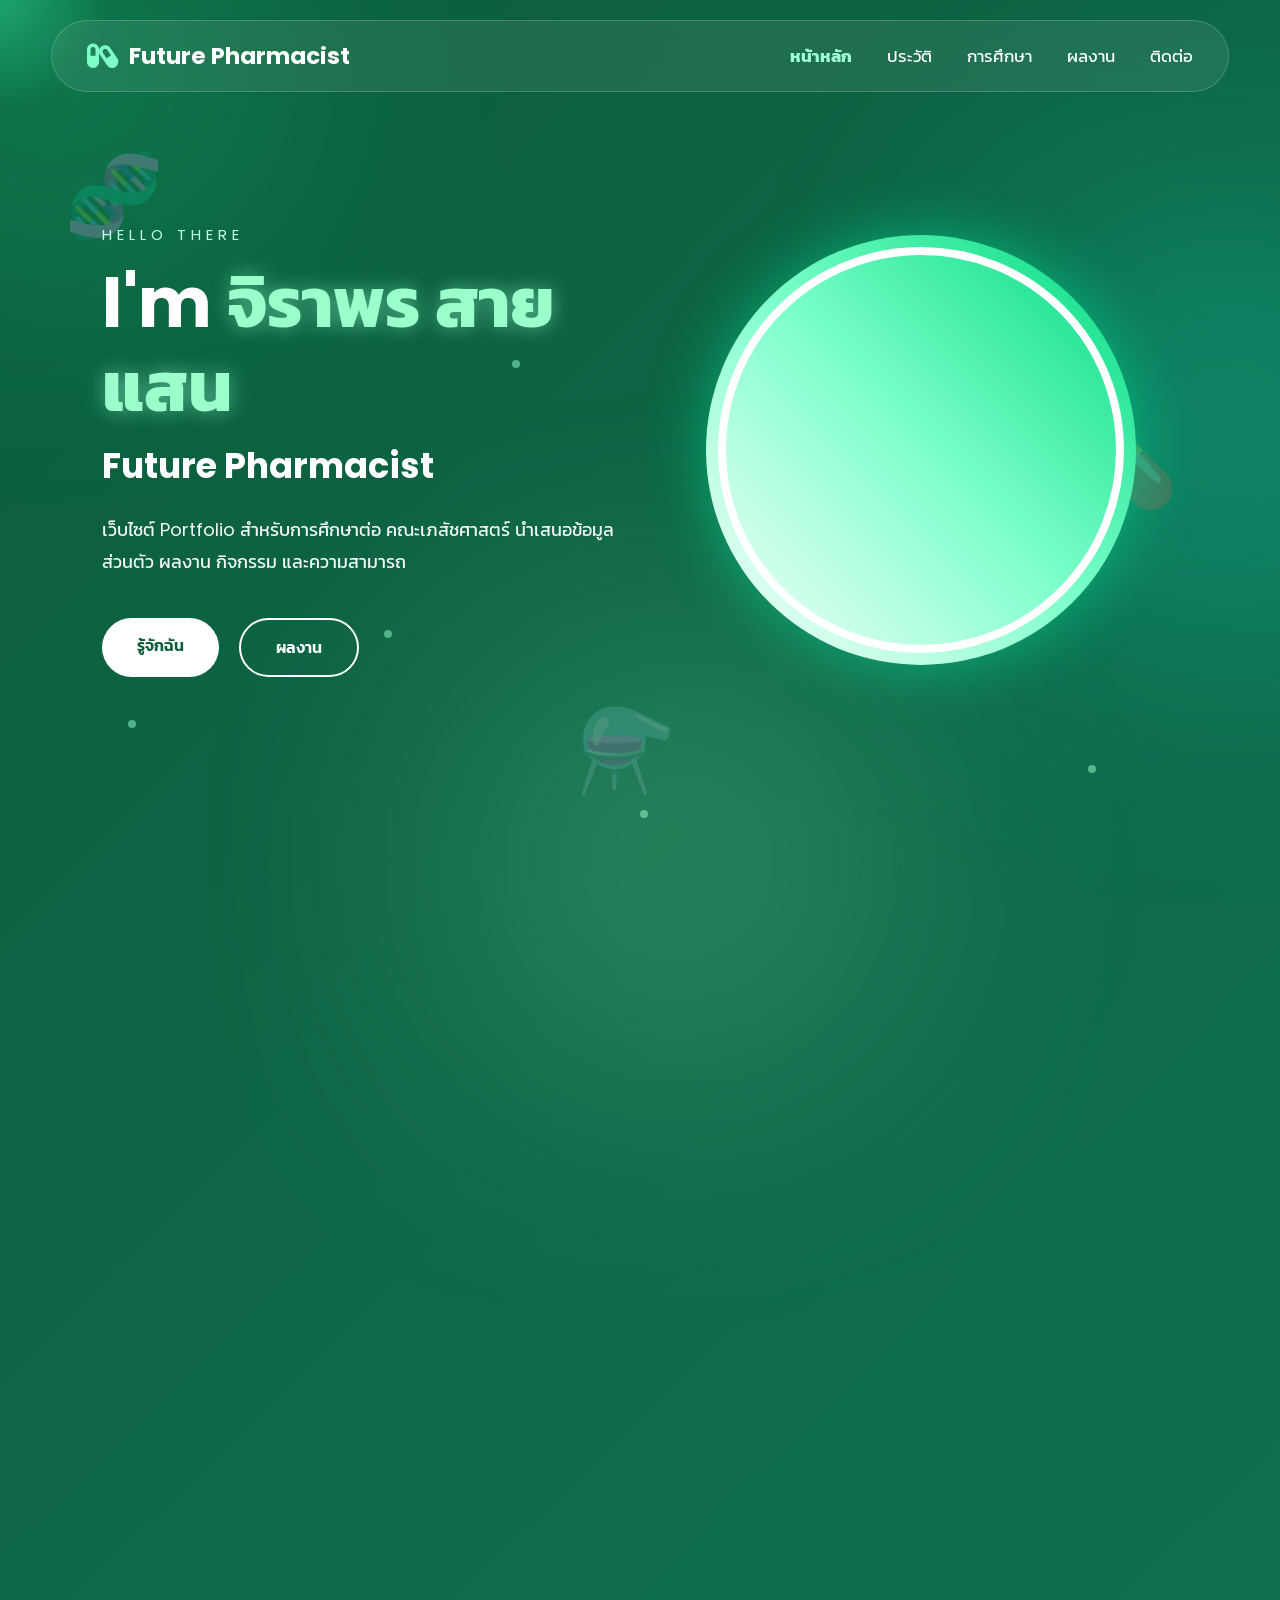
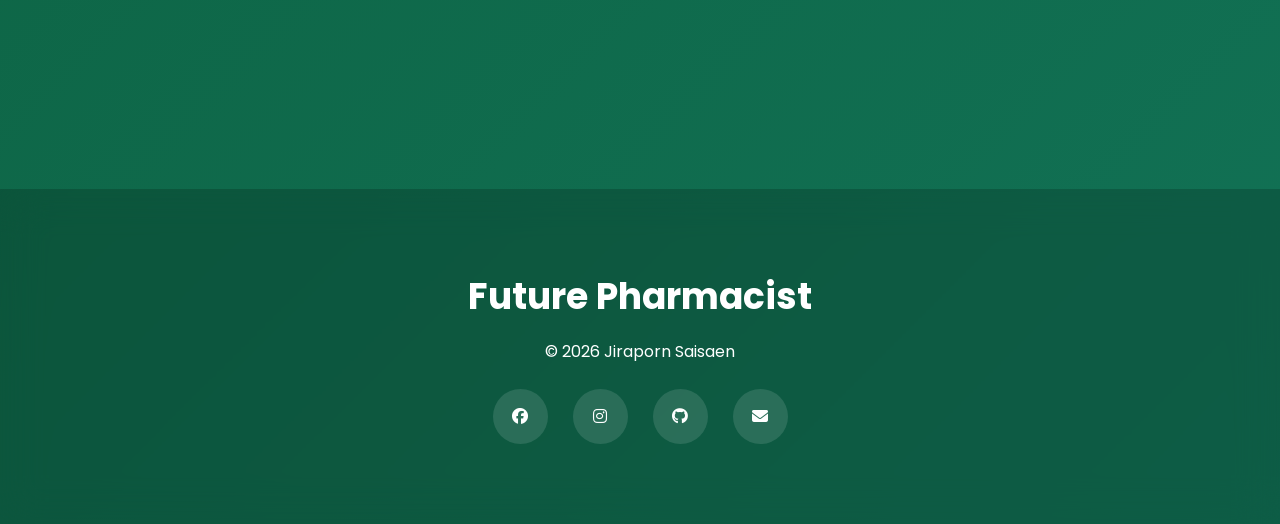
==== commit e3898296: "Update index.html" ====
--- a/index.html
+++ b/index.html
@@ -27,6 +27,17 @@
 </head>
 
 <body>
+    <div class="scroll-progress"></div>
+
+
+<div class="custom-cursor"></div>
+
+
+<button id="topBtn">
+
+<i class="fa-solid fa-arrow-up"></i>
+
+</button>
 <!-- Floating Pharmacy Elements -->
 
 <div class="floating-element dna">
--- a/css/style.css
+++ b/css/style.css
@@ -2287,6 +2287,250 @@
 opacity:0;
 
 }
-
-
-}
+/* =====================================
+        AURORA BACKGROUND
+===================================== */
+
+
+body::before{
+
+content:"";
+
+position:fixed;
+
+width:600px;
+
+height:600px;
+
+background:
+
+radial-gradient(
+circle,
+rgba(126,255,203,.25),
+transparent 70%
+);
+
+top:-200px;
+
+right:-200px;
+
+filter:blur(40px);
+
+z-index:-2;
+
+animation:aurora 10s infinite alternate;
+
+}
+
+
+
+body::after{
+
+content:"";
+
+position:fixed;
+
+width:500px;
+
+height:500px;
+
+background:
+
+radial-gradient(
+circle,
+rgba(0,255,150,.2),
+transparent 70%
+);
+
+bottom:-150px;
+
+left:-150px;
+
+filter:blur(50px);
+
+z-index:-2;
+
+animation:aurora 12s infinite alternate-reverse;
+
+}
+
+
+
+
+@keyframes aurora{
+
+
+0%{
+
+transform:translate(0,0);
+
+}
+
+
+100%{
+
+transform:translate(80px,50px);
+
+}
+
+
+}
+
+
+
+
+/* =====================================
+        CUSTOM CURSOR
+===================================== */
+
+
+.custom-cursor{
+
+position:fixed;
+
+width:35px;
+
+height:35px;
+
+border:
+
+2px solid #9affd0;
+
+border-radius:50%;
+
+pointer-events:none;
+
+z-index:9999;
+
+transform:translate(-50%,-50%);
+
+transition:.15s;
+
+}
+
+
+
+
+
+/* =====================================
+        SCROLL BAR
+===================================== */
+
+
+.scroll-progress{
+
+position:fixed;
+
+top:0;
+
+left:0;
+
+height:5px;
+
+width:0%;
+
+background:
+
+linear-gradient(
+90deg,
+#7effc8,
+#00d97e
+);
+
+z-index:9999;
+
+}
+
+
+
+
+/* =====================================
+        BACK TO TOP
+===================================== */
+
+
+#topBtn{
+
+position:fixed;
+
+right:30px;
+
+bottom:30px;
+
+width:55px;
+
+height:55px;
+
+border:none;
+
+border-radius:50%;
+
+background:
+
+linear-gradient(
+135deg,
+#0B5D3B,
+#31C48D
+);
+
+color:white;
+
+font-size:20px;
+
+cursor:pointer;
+
+display:none;
+
+z-index:999;
+
+box-shadow:
+
+0 10px 30px rgba(0,0,0,.3);
+
+}
+
+
+
+#topBtn:hover{
+
+transform:
+
+translateY(-8px);
+
+}
+
+
+
+
+/* =====================================
+        REVEAL
+===================================== */
+
+
+.reveal{
+
+opacity:0;
+
+transform:
+
+translateY(60px);
+
+transition:
+
+1s;
+
+}
+
+
+
+.reveal.active{
+
+opacity:1;
+
+transform:
+
+translateY(0);
+
+}
+
+}
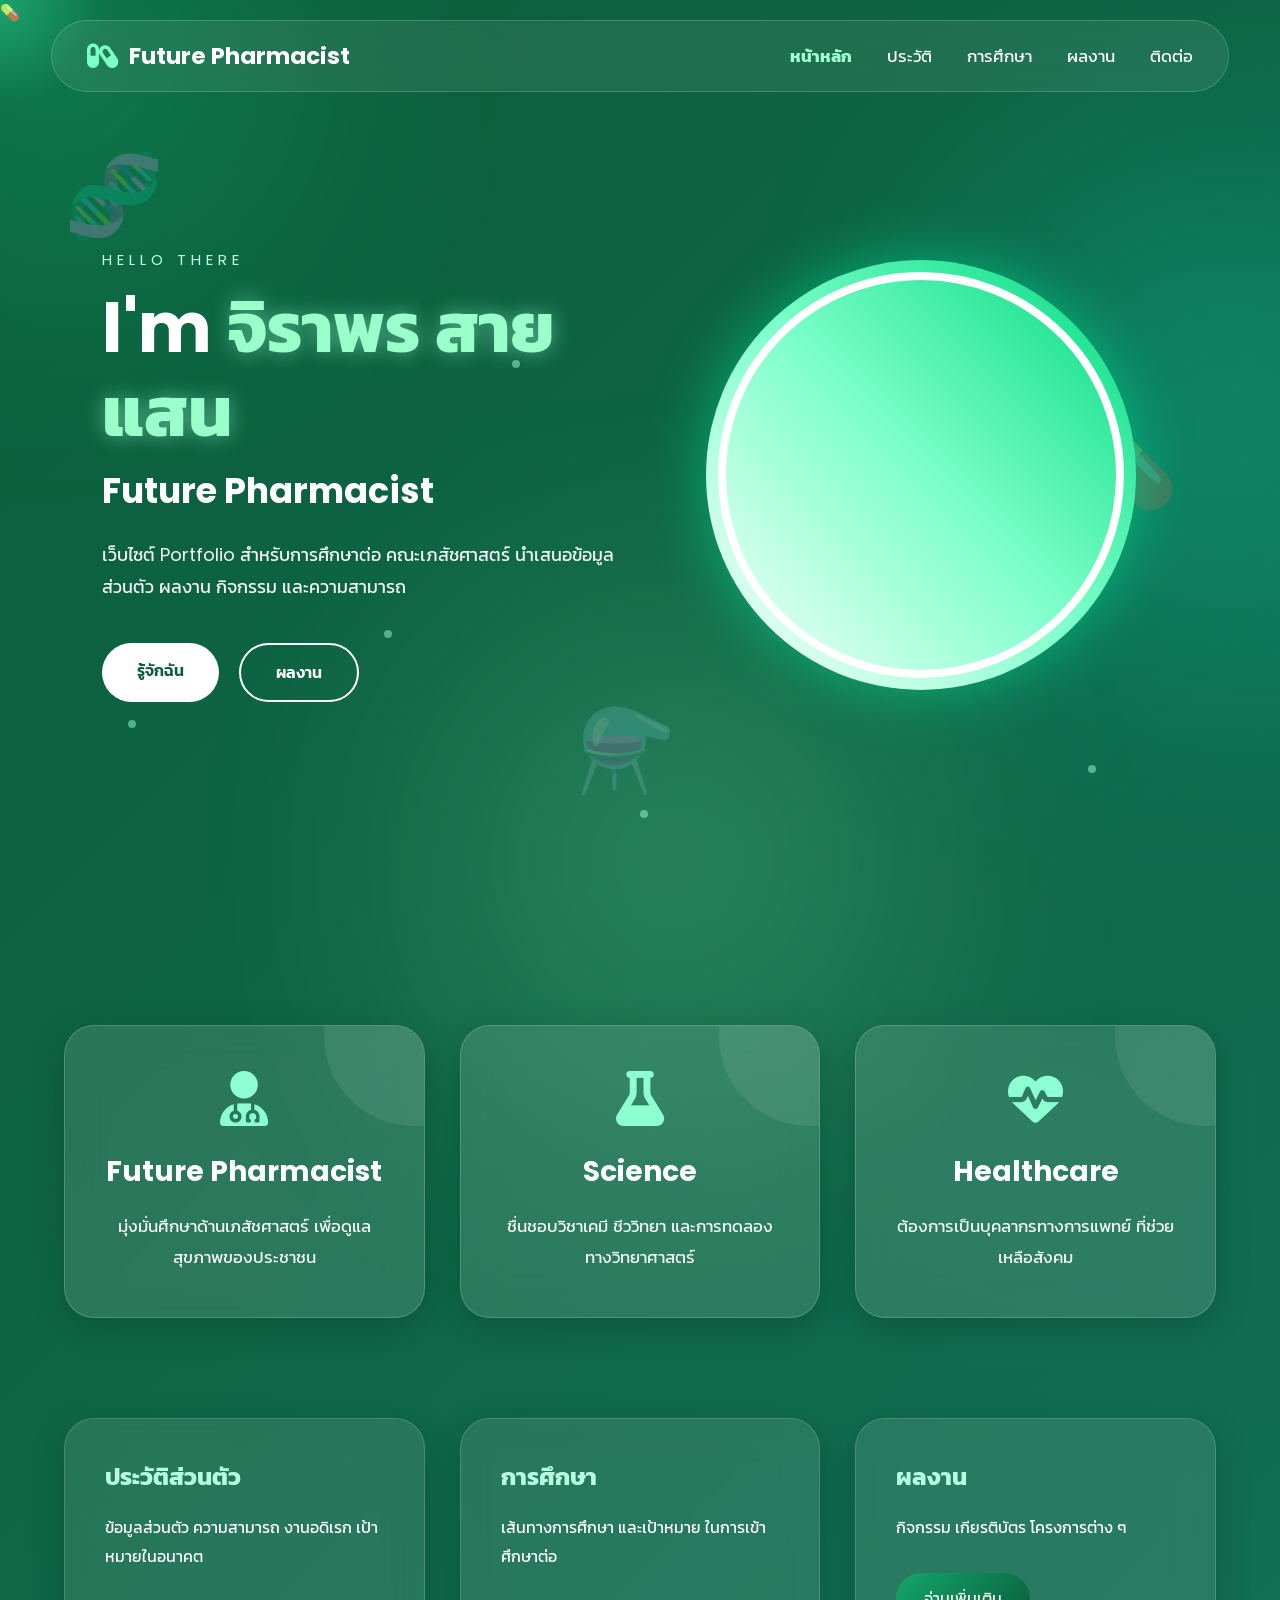
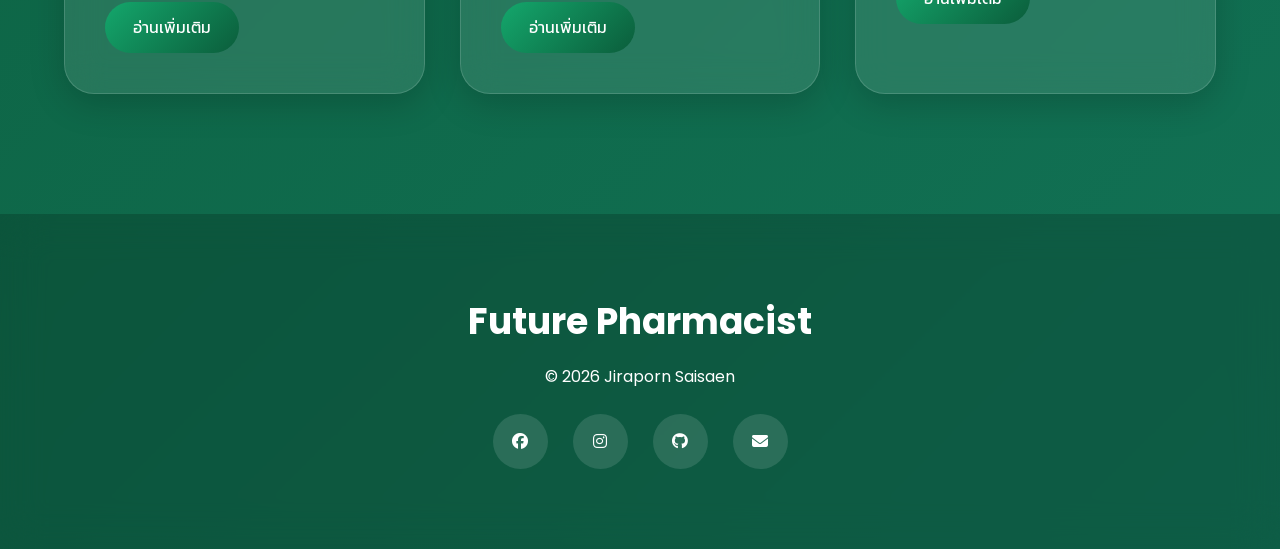
==== commit 30b339c0: "Update index.html" ====
--- a/index.html
+++ b/index.html
@@ -117,7 +117,29 @@
 </header>
 
 <!--================ HERO ================-->
-
+<div class="science-orbit">
+
+
+<div class="orbit-circle"></div>
+
+
+<div class="molecule">
+
+<span></span>
+<span></span>
+<span></span>
+
+</div>
+
+
+<div class="pharma-icon">
+
+💊
+
+</div>
+
+
+</div>
 <section class="hero">
 
 <div class="hero-left" data-aos="fade-right">
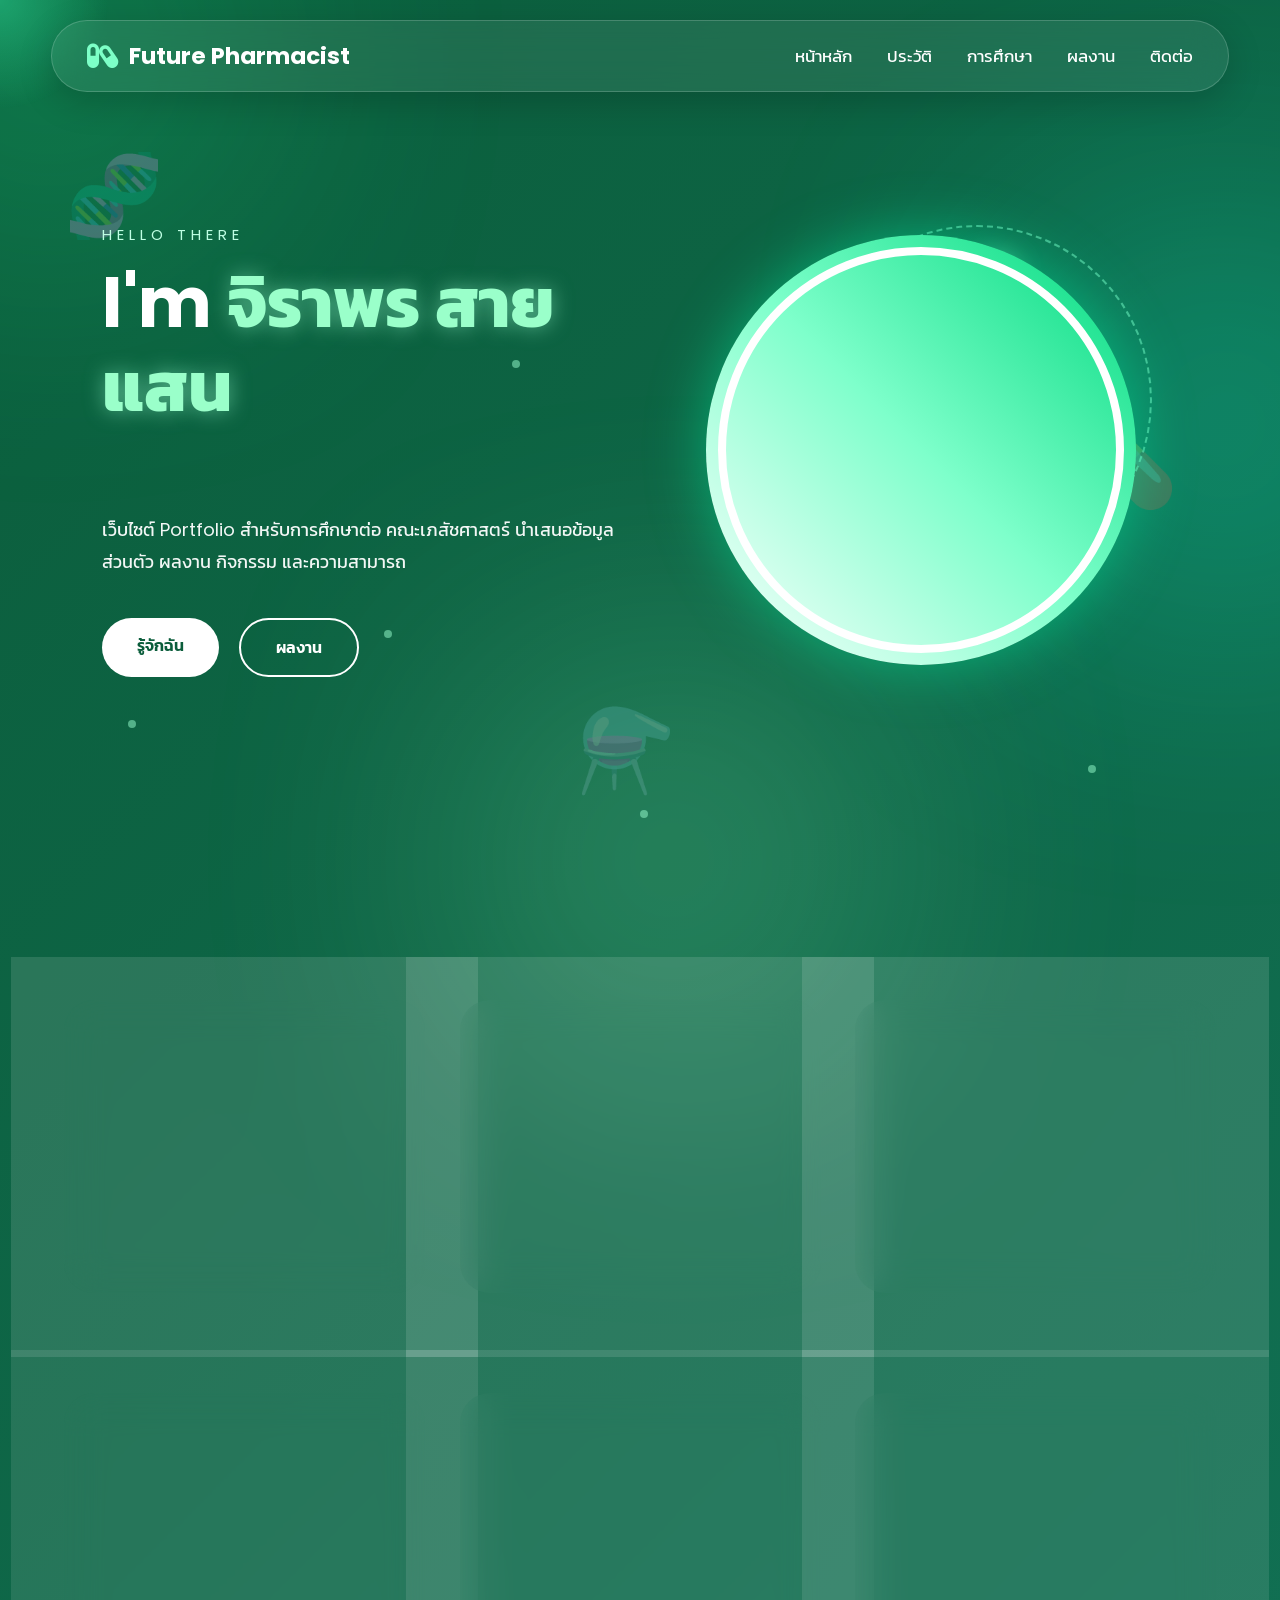
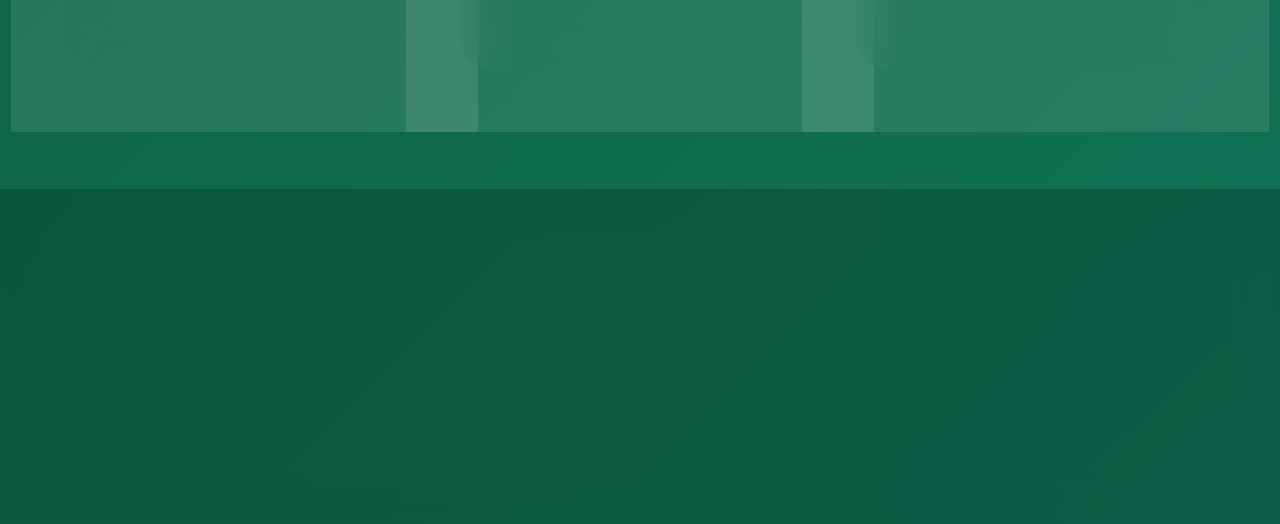
==== commit 2a1334b6: "Update index.html" ====
--- a/index.html
+++ b/index.html
@@ -198,10 +198,11 @@
 
 <div class="profile-circle">
 
-<img src="img/profile.jpg" alt="Profile">
-
-</div>
-
+<img src="img/profile.jpg"
+alt="Profile"
+class="profile-img">
+
+</div>
 </div>
 
 </section>
--- a/css/style.css
+++ b/css/style.css
@@ -94,6 +94,8 @@
 ========================= */
 
 #preloader{
+    display:none;
+}
 
 position:fixed;
 
@@ -2534,3 +2536,623 @@
 }
 
 }
+/* =================================
+      PHARMACY FUTURE HERO
+================================= */
+
+
+.science-orbit{
+
+position:absolute;
+
+right:10%;
+
+top:25%;
+
+width:350px;
+
+height:350px;
+
+}
+
+
+
+.orbit-circle{
+
+width:100%;
+
+height:100%;
+
+
+border-radius:50%;
+
+
+border:
+
+2px dashed rgba(126,255,203,.5);
+
+
+animation:
+
+rotateOrbit 15s linear infinite;
+
+}
+
+
+
+@keyframes rotateOrbit{
+
+
+from{
+
+transform:rotate(0deg);
+
+}
+
+
+to{
+
+transform:rotate(360deg);
+
+}
+
+
+}
+
+
+
+
+
+
+.pharma-icon{
+
+
+position:absolute;
+
+
+top:50%;
+
+left:50%;
+
+
+transform:
+
+translate(-50%,-50%);
+
+
+font-size:120px;
+
+
+animation:
+
+floatPharma 4s infinite ease-in-out;
+
+}
+
+
+
+
+
+@keyframes floatPharma{
+
+
+0%,100%{
+
+transform:
+
+translate(-50%,-50%)
+translateY(0);
+
+}
+
+
+50%{
+
+transform:
+
+translate(-50%,-50%)
+translateY(-30px);
+
+}
+
+
+}
+
+
+
+
+
+
+/* Molecule */
+
+
+.molecule span{
+
+
+position:absolute;
+
+
+width:35px;
+
+height:35px;
+
+
+background:#9affd0;
+
+
+border-radius:50%;
+
+
+box-shadow:
+
+0 0 30px #7effc8;
+
+
+}
+
+
+
+
+.molecule span:nth-child(1){
+
+top:10%;
+
+left:50%;
+
+}
+
+
+
+.molecule span:nth-child(2){
+
+bottom:20%;
+
+left:20%;
+
+}
+
+
+
+.molecule span:nth-child(3){
+
+bottom:20%;
+
+right:20%;
+
+}
+
+
+
+
+.molecule{
+
+
+animation:
+
+rotateOrbit 20s linear infinite;
+
+}
+/* =====================================
+        RESPONSIVE DESIGN
+===================================== */
+
+
+/* Tablet */
+
+@media(max-width:1024px){
+
+
+.hero{
+
+padding:120px 5% 60px;
+
+}
+
+
+.hero-left h1{
+
+font-size:55px;
+
+}
+
+
+
+.science-orbit{
+
+right:5%;
+
+width:280px;
+
+height:280px;
+
+}
+
+
+
+.feature{
+
+grid-template-columns:repeat(2,1fr);
+
+}
+
+
+
+.work-container{
+
+grid-template-columns:repeat(2,1fr);
+
+}
+
+
+}
+
+
+
+
+
+
+/* Mobile */
+
+@media(max-width:768px){
+
+
+
+body{
+
+overflow-x:hidden;
+
+}
+
+
+
+/* Navbar */
+
+
+.nav-links{
+
+
+position:fixed;
+
+top:80px;
+
+right:-100%;
+
+
+width:260px;
+
+
+height:100vh;
+
+
+background:
+
+rgba(5,40,25,.95);
+
+
+backdrop-filter:blur(20px);
+
+
+flex-direction:column;
+
+
+align-items:center;
+
+
+padding-top:50px;
+
+
+transition:.5s;
+
+
+}
+
+
+
+.nav-links.active{
+
+
+right:0;
+
+
+}
+
+
+
+.menu-btn{
+
+
+display:block;
+
+
+font-size:30px;
+
+
+}
+
+
+
+
+
+/* Hero */
+
+
+.hero{
+
+
+flex-direction:column;
+
+
+text-align:center;
+
+
+padding-top:130px;
+
+
+}
+
+
+
+.hero-left{
+
+
+width:100%;
+
+
+}
+
+
+
+.hero-left h1{
+
+
+font-size:45px;
+
+
+}
+
+
+
+.hero-text{
+
+
+font-size:16px;
+
+
+}
+
+
+
+.hero-right{
+
+
+margin-top:50px;
+
+
+}
+
+
+
+.profile-circle{
+
+
+width:260px;
+
+height:260px;
+
+
+}
+
+
+
+
+
+/* Hide orbit mobile */
+
+
+.science-orbit{
+
+
+position:relative;
+
+
+right:auto;
+
+
+top:auto;
+
+
+margin:40px auto;
+
+
+width:230px;
+
+height:230px;
+
+
+}
+
+
+
+
+
+
+/* Cards */
+
+
+.feature{
+
+
+grid-template-columns:1fr;
+
+
+width:90%;
+
+
+}
+
+
+
+
+.preview{
+
+
+grid-template-columns:1fr;
+
+
+width:90%;
+
+
+}
+
+
+
+
+
+/* Works */
+
+
+.work-container{
+
+
+grid-template-columns:1fr;
+
+
+}
+
+
+
+
+/* Timeline */
+
+
+.timeline::before{
+
+
+left:25px;
+
+
+}
+
+
+
+.timeline-item{
+
+
+justify-content:flex-start;
+
+
+gap:20px;
+
+
+}
+
+
+
+.timeline-icon{
+
+
+width:55px;
+
+height:55px;
+
+
+font-size:22px;
+
+
+}
+
+
+
+.timeline-content{
+
+
+width:75%;
+
+
+padding:20px;
+
+
+}
+
+
+
+
+
+/* Contact */
+
+
+.contact-container{
+
+
+grid-template-columns:1fr;
+
+
+}
+
+
+
+
+.contact-form{
+
+
+padding:25px;
+
+
+}
+
+
+
+
+
+/* Footer */
+
+
+footer{
+
+
+text-align:center;
+
+
+padding:40px 20px;
+
+
+}
+
+
+
+}
+.school-card{
+
+    max-width:700px;
+    margin:60px auto;
+    padding:40px;
+
+    text-align:center;
+
+    background:rgba(255,255,255,.12);
+    backdrop-filter:blur(20px);
+
+    border-radius:30px;
+
+    border:1px solid rgba(255,255,255,.2);
+
+}
+
+.school-logo{
+
+    width:120px;
+    height:120px;
+
+    object-fit:contain;
+
+    margin-bottom:25px;
+
+    transition:.4s;
+
+}
+
+.school-logo:hover{
+
+    transform:scale(1.1) rotate(5deg);
+
+}
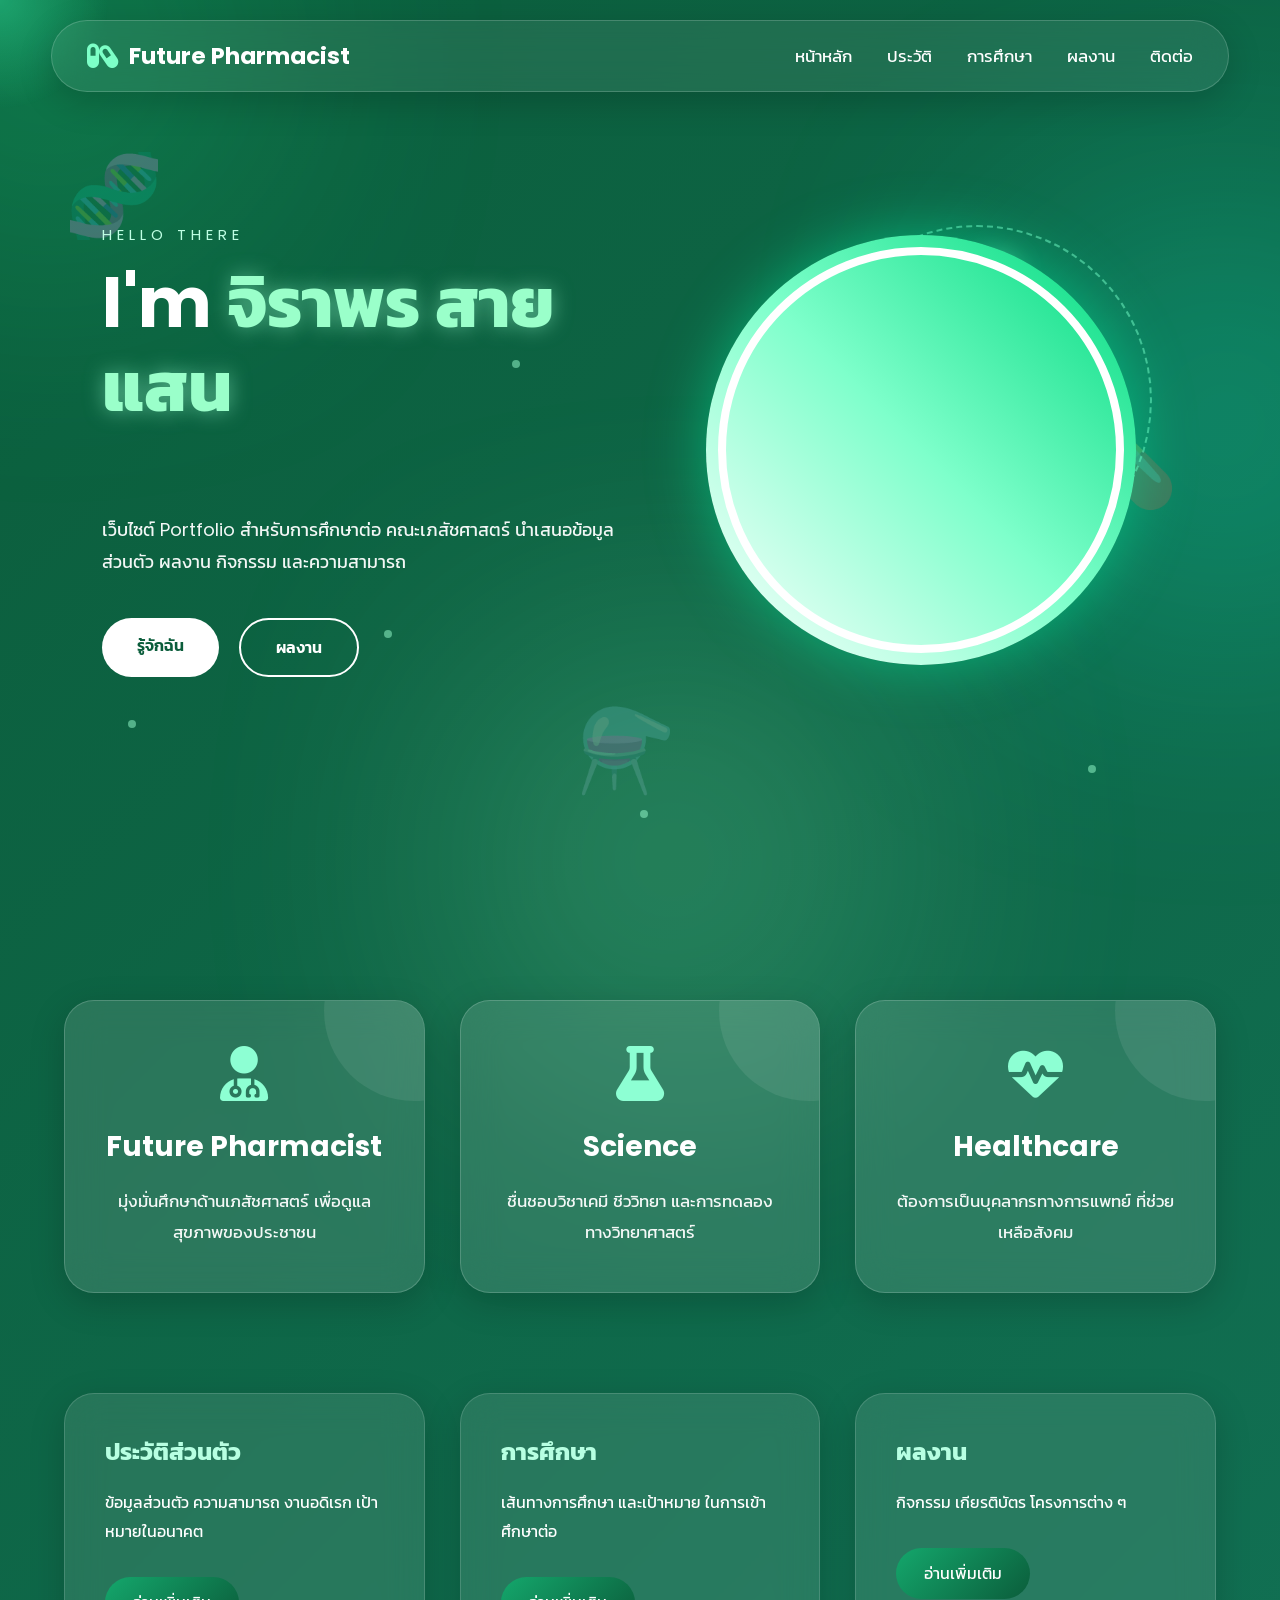
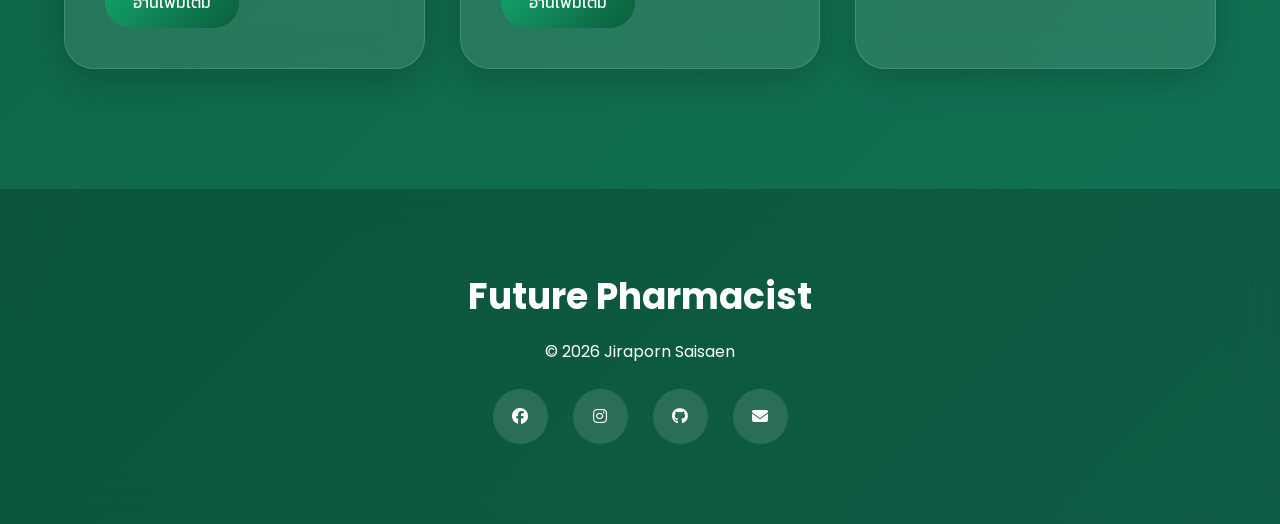
==== commit 832a0fd6: "Update index.html" ====
--- a/index.html
+++ b/index.html
@@ -200,7 +200,7 @@
 
 <img src="img/profile.jpg"
 alt="Profile"
-class="profile-img">
+class="profile-image">
 
 </div>
 </div>
--- a/css/style.css
+++ b/css/style.css
@@ -3156,3 +3156,33 @@
     transform:scale(1.1) rotate(5deg);
 
 }
+.profile-img{
+
+width:100%;
+height:100%;
+
+object-fit:cover;
+
+border-radius:50%;
+
+}
+.about-img{
+
+width:350px;
+
+height:350px;
+
+border-radius:25px;
+
+object-fit:cover;
+
+}
+.school-logo{
+
+width:140px;
+
+height:140px;
+
+object-fit:contain;
+
+}
